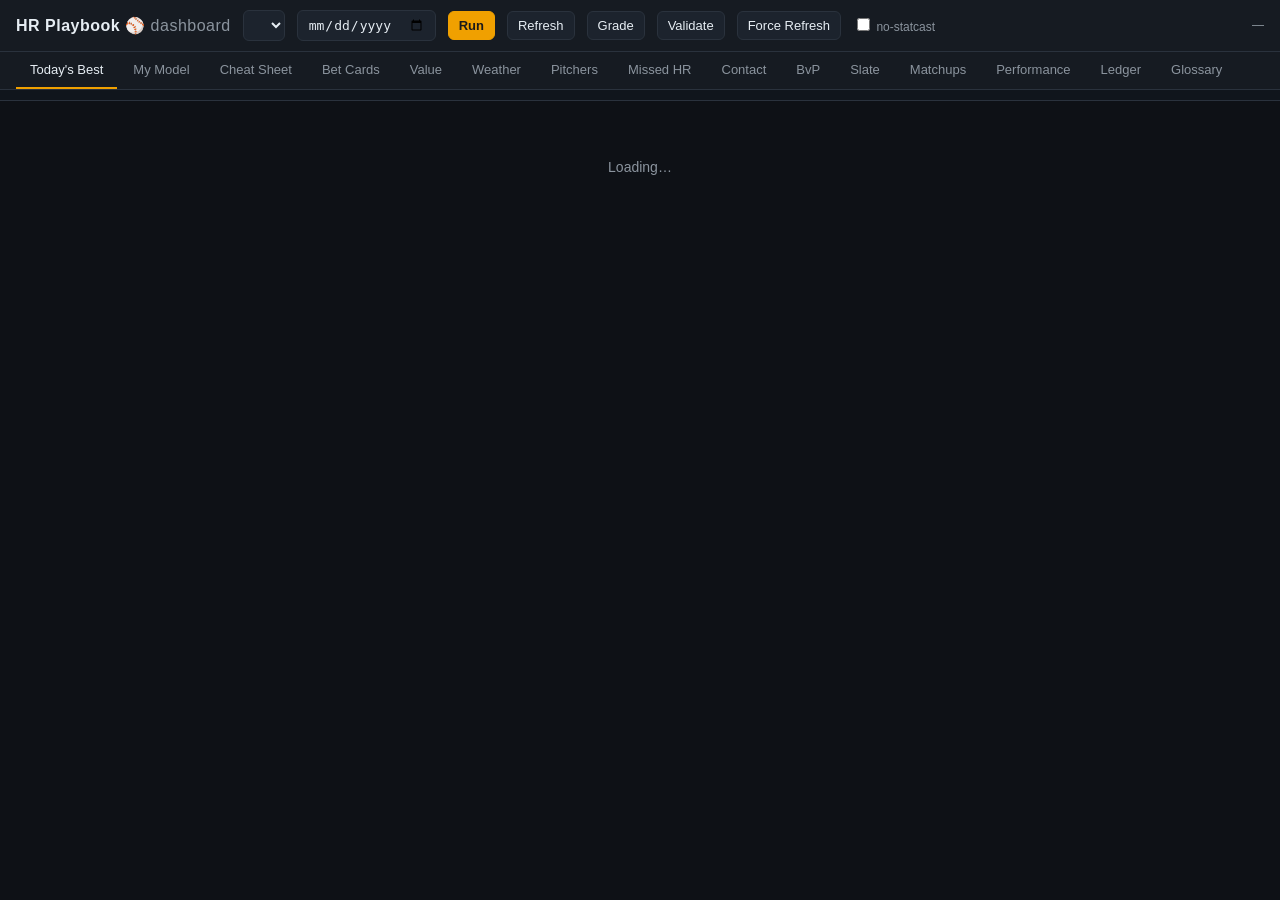
==== hrplaybook/web/static/index.html @ 48998bfc "Performance: Yesterday / Previous-Graded-Slate review + single-date & L3-L30 windows - performance.p" ====
<!DOCTYPE html>
<html lang="en">
<head>
<meta charset="utf-8"/>
<meta name="viewport" content="width=device-width, initial-scale=1"/>
<title>HR Playbook ⚾</title>
<style>
  :root{
    --bg:#0e1116; --panel:#161b22; --panel2:#1c232d; --line:#2a323d;
    --text:#e6edf3; --muted:#8b949e; --accent:#f0a000; --green:#2ea043;
    --red:#da3633; --blue:#388bfd; --t1:#2ea043; --t2:#d29922; --t3:#6e7681;
  }
  *{box-sizing:border-box}
  body{margin:0;background:var(--bg);color:var(--text);
       font:14px/1.45 -apple-system,BlinkMacSystemFont,"Segoe UI",Roboto,Helvetica,Arial,sans-serif}
  header{position:sticky;top:0;z-index:10;background:var(--panel);border-bottom:1px solid var(--line);
         padding:10px 16px;display:flex;gap:12px;align-items:center;flex-wrap:wrap}
  header h1{font-size:16px;margin:0;letter-spacing:.5px}
  header h1 .dim{color:var(--muted);font-weight:400}
  select,input,button{background:var(--panel2);color:var(--text);border:1px solid var(--line);
         border-radius:6px;padding:6px 10px;font-size:13px}
  button{cursor:pointer}
  button:hover{border-color:var(--accent)}
  button.primary{background:var(--accent);color:#1a1a1a;border-color:var(--accent);font-weight:600}
  button:disabled{opacity:.5;cursor:not-allowed}
  .spacer{flex:1}
  #status{font-size:12px;color:var(--muted);min-width:180px;text-align:right}
  .dot{display:inline-block;width:8px;height:8px;border-radius:50%;margin-right:5px;vertical-align:middle}
  .dot.run{background:var(--accent);animation:pulse 1s infinite}
  .dot.ok{background:var(--green)} .dot.err{background:var(--red)}
  @keyframes pulse{0%,100%{opacity:1}50%{opacity:.3}}
  nav{display:flex;gap:2px;padding:0 16px;background:var(--panel);border-bottom:1px solid var(--line)}
  nav button{border:none;border-bottom:2px solid transparent;border-radius:0;background:none;
       color:var(--muted);padding:10px 14px}
  nav button.active{color:var(--text);border-bottom-color:var(--accent)}
  main{padding:16px;max-width:1400px;margin:0 auto}
  .banner{display:flex;gap:10px;flex-wrap:wrap;margin-bottom:14px}
  .stat{background:var(--panel);border:1px solid var(--line);border-radius:8px;padding:10px 16px;min-width:90px}
  .stat .n{font-size:22px;font-weight:700}
  .stat .l{font-size:11px;color:var(--muted);text-transform:uppercase;letter-spacing:.5px}
  .note{background:var(--panel2);border-left:3px solid var(--accent);padding:8px 12px;border-radius:4px;
        margin-bottom:14px;color:var(--muted)}
  table{width:100%;border-collapse:collapse;font-size:13px}
  th,td{text-align:left;padding:7px 9px;border-bottom:1px solid var(--line);white-space:nowrap}
  th{color:var(--muted);font-weight:600;font-size:11px;text-transform:uppercase;cursor:pointer;user-select:none;
     position:sticky;top:0;background:var(--panel)}
  tbody tr:hover{background:var(--panel2)}
  .panel{background:var(--panel);border:1px solid var(--line);border-radius:8px;overflow:auto;margin-bottom:16px}
  .badge{display:inline-block;padding:1px 7px;border-radius:10px;font-size:11px;font-weight:600}
  .b-elite{background:#143; color:#7ee787} .b-good{background:#341;color:#e3b341}
  .b-neutral{background:#222b36;color:#8b949e} .b-deadair{background:#3a1d1d;color:#f85149}
  .tag{display:inline-block;background:#222b36;color:#9da7b3;border:1px solid var(--line);
       border-radius:4px;padding:0 5px;font-size:10px;margin-right:3px}
  .tag.hot{color:#f0a000;border-color:#5a4400}.tag.miss{color:#7ee787;border-color:#1d4d2b}
  .tag.plat{color:#79c0ff;border-color:#1f4a7a}.tag.late{color:#d2a8ff;border-color:#43326b}
  .v-pos{color:var(--green);font-weight:600}.v-neg{color:var(--red)}.v-fair{color:var(--muted)}
  .card{border:1px solid var(--line);border-radius:8px;padding:10px 12px;margin-bottom:8px;background:var(--panel)}
  .card .hd{display:flex;justify-content:space-between;align-items:baseline}
  .card .nm{font-weight:700;font-size:15px}.card .sp{color:var(--muted);font-size:12px}
  .card .ln{margin-top:4px;color:#adbac7;font-size:12px}
  .card .bets b{color:var(--accent)}
  .tierhd{font-size:13px;font-weight:700;margin:18px 0 8px;letter-spacing:.5px}
  .tierhd.t1{color:var(--t1)}.tierhd.t2{color:var(--t2)}.tierhd.t3{color:var(--t3)}
  .filters{display:flex;gap:8px;margin-bottom:10px;flex-wrap:wrap}
  .empty{color:var(--muted);padding:40px;text-align:center}
  .mono{font-variant-numeric:tabular-nums}
  .ev-pos{color:#7ee787}.ev-neg{color:#f85149}
  h3{margin:18px 0 8px;font-size:13px;color:var(--muted);text-transform:uppercase;letter-spacing:.5px}
  #slateBar{padding:5px 16px;background:#10151c;border-bottom:1px solid var(--line);font-size:12px;color:var(--muted)}
  #slateBar b{color:var(--text)}
  #slateBar .warn{color:#f0a064}
  /* propfinder-style cheatsheet */
  .chips{display:flex;gap:6px;margin-bottom:12px;flex-wrap:wrap}
  .chip{background:var(--panel2);border:1px solid var(--line);border-radius:20px;padding:5px 14px;
        font-size:12px;font-weight:600;cursor:pointer;color:var(--muted)}
  .chip.active{background:var(--accent);color:#1a1a1a;border-color:var(--accent)}
  table.cs td,table.cs th{padding:6px 10px}
  .cs .pl{display:flex;align-items:center;gap:9px;min-width:190px}
  .cs .pl img{width:34px;height:34px;border-radius:50%;background:var(--panel2);object-fit:cover;
       border:1px solid var(--line)}
  .cs .pl .nm{font-weight:700;font-size:13px;line-height:1.1}
  .cs .pl .tm{font-size:11px;color:var(--muted)}
  .cs .mu{font-size:12px;color:#adbac7}.cs .mu .h{color:var(--muted)}
  .prop{display:inline-block;background:#222b36;border:1px solid var(--line);border-radius:5px;
        padding:2px 8px;font-size:12px;font-weight:600;white-space:nowrap}
  .prop.HR{color:#f0a000;border-color:#5a4400}.prop.TB{color:#79c0ff;border-color:#1f4a7a}
  .prop.HRR{color:#d2a8ff;border-color:#43326b}.prop.Hits{color:#7ee787;border-color:#1d4d2b}
  .heat{text-align:center;font-weight:700;font-variant-numeric:tabular-nums;border-radius:4px;color:#0c0f14}
  .heat.dim{color:var(--muted);background:transparent!important;font-weight:400}
  .rk{color:var(--muted);font-variant-numeric:tabular-nums;text-align:right;width:26px}
  /* freshness chips */
  .fresh{display:flex;gap:8px;flex-wrap:wrap;margin-bottom:12px}
  .fchip{display:flex;align-items:center;gap:6px;background:var(--panel);border:1px solid var(--line);
         border-radius:7px;padding:5px 10px;font-size:12px}
  .fchip .fdot{width:8px;height:8px;border-radius:50%}
  .fdot.green{background:#2ea043}.fdot.yellow{background:#d29922}.fdot.red{background:#da3633}.fdot.gray{background:#6e7681}
  .fchip .fl{color:var(--muted)}.fchip .fv{font-weight:600}
  /* tooltips */
  #tip{position:fixed;z-index:999;max-width:300px;background:#0b0e13;border:1px solid var(--accent);
       border-radius:7px;padding:9px 11px;font-size:12px;color:var(--text);pointer-events:none;
       box-shadow:0 6px 20px rgba(0,0,0,.5);display:none;line-height:1.4}
  #tip .tt{font-weight:700;color:var(--accent);margin-bottom:3px}
  #tip .tw{color:#adbac7}#tip .tg{color:#7ee787;font-size:11px}#tip .tb{color:#f0a064;font-size:11px}
  [data-tip]{cursor:help;border-bottom:1px dotted var(--muted)}
  th[data-tip]{border-bottom:1px dotted var(--line)}
  /* validate + glossary */
  .vpanel{background:var(--panel);border:1px solid var(--line);border-radius:8px;padding:6px 14px;margin-bottom:14px}
  .vrow{display:flex;align-items:center;gap:10px;padding:6px 0;border-bottom:1px solid var(--line);font-size:13px}
  .vrow:last-child{border-bottom:none}
  .vbadge{font-weight:700;font-size:11px;padding:2px 8px;border-radius:5px;min-width:64px;text-align:center}
  .vPASS{background:#143;color:#7ee787}.vWARNING{background:#3a2d10;color:#e3b341}.vFAIL{background:#3a1d1d;color:#f85149}
  .gloss h3{margin:20px 0 6px}
  .gloss table{width:100%}.gloss td{vertical-align:top}
  .gloss .ab{font-weight:700;color:var(--accent);white-space:nowrap}
  .gloss .gd{color:#7ee787;font-size:12px}.gloss .bd{color:#f0a064;font-size:12px}
  /* Today's Best 5 + My Model (Phase 12/13/18) */
  .read{background:linear-gradient(180deg,#171f29,#141a22);border:1px solid var(--line);
        border-left:3px solid var(--accent);border-radius:10px;padding:14px 18px;margin-bottom:16px}
  .read .rg{font-size:13px;color:#cdd9e5;line-height:1.6}
  .read b{color:var(--text)}
  .best-grid{display:grid;grid-template-columns:repeat(auto-fit,minmax(240px,1fr));gap:12px;margin-bottom:20px}
  .bcard{background:var(--panel);border:1px solid var(--line);border-radius:10px;padding:14px;position:relative;overflow:hidden}
  .bcard .lbl{font-size:11px;letter-spacing:.6px;text-transform:uppercase;color:var(--muted);margin-bottom:8px}
  .bcard .who{display:flex;align-items:center;gap:10px}
  .bcard .who img{width:42px;height:42px;border-radius:50%;border:1px solid var(--line);background:var(--panel2)}
  .bcard .nm{font-weight:700;font-size:16px}.bcard .sub{font-size:12px;color:var(--muted)}
  .bcard .big{position:absolute;top:10px;right:14px;text-align:right}
  .bcard .big .sc{font-size:30px;font-weight:800;line-height:1}
  .bcard .big .gr{font-size:12px;font-weight:700}
  .stars{color:var(--accent);font-size:13px;letter-spacing:1px}
  .why{margin-top:10px;font-size:12px}
  .why li{margin:2px 0;color:#adbac7;list-style:none}
  .why li::before{content:"✓ ";color:#7ee787}
  .flags li{margin:2px 0;color:#e0a0a0;list-style:none;font-size:11px}
  .flags li::before{content:"⚠ ";color:#f0a064}
  .gpill{display:inline-block;padding:1px 7px;border-radius:5px;font-weight:700;font-size:11px}
  .g-Ap{background:#0f5132;color:#7ee787}.g-A{background:#14532d;color:#86efac}
  .g-B{background:#3a2d10;color:#e3b341}.g-C{background:#42260f;color:#f0a064}.g-D{background:#3a1d1d;color:#f08a8a}
  .mscore{display:inline-flex;flex-direction:column;align-items:center;min-width:46px;padding:3px 0;
          border-radius:6px;border:1px solid var(--line)}
  .mscore .mv{font-weight:800;font-size:15px}.mscore .mk{font-size:9px;color:var(--muted);text-transform:uppercase}
  .bdbars div{display:flex;align-items:center;gap:8px;margin:3px 0;font-size:12px}
  .bdbars .bn{width:120px;color:var(--muted)}.bdbars .bb{height:8px;background:var(--accent);border-radius:3px}
  .bdbars .bp{width:30px;text-align:right;font-variant-numeric:tabular-nums}
  /* multi-season cleanup (Batch 9): trend badges + compact cards */
  .tb-imp{background:#0f5132;color:#7ee787}.tb-dec{background:#42260f;color:#f0a064}
  .tb-same{background:#222b36;color:#8b949e}.tb-small{background:#3a2d10;color:#e3b341}
  .tb-mix{background:#2b2350;color:#b69cff}
  .mscards{display:flex;gap:10px;flex-wrap:wrap;margin-top:10px}
  .mscard{background:var(--panel2);border:1px solid var(--line);border-radius:8px;padding:8px 12px;min-width:160px}
  .mscard .t{font-size:10px;text-transform:uppercase;letter-spacing:.5px;color:var(--muted);margin-bottom:5px}
  .mscard .v{font-size:12px;color:#adbac7;line-height:1.7}
  .mscard .miss{color:var(--muted);font-style:italic}
</style>
</head>
<body>
<header>
  <h1>HR Playbook <span class="dim">⚾ dashboard</span></h1>
  <select id="dateSel" title="slate date"></select>
  <input id="dateInput" type="date" title="run a new date"/>
  <button id="btnRun" class="primary">Run</button>
  <button id="btnRefresh">Refresh</button>
  <button id="btnGrade">Grade</button>
  <button id="btnValidate" title="Check pitchers, lineups, weather, statcast, odds, game status">Validate</button>
  <button id="btnForce" title="Bypass cache and re-pull everything">Force Refresh</button>
  <label style="font-size:12px;color:var(--muted)"><input type="checkbox" id="noStat"/> no-statcast</label>
  <div class="spacer"></div>
  <div id="status">—</div>
</header>
<nav id="tabs">
  <button data-tab="home" class="active">Today's Best</button>
  <button data-tab="model">My Model</button>
  <button data-tab="sheet">Cheat Sheet</button>
  <button data-tab="cards">Bet Cards</button>
  <button data-tab="value">Value</button>
  <button data-tab="weather">Weather</button>
  <button data-tab="pitchers">Pitchers</button>
  <button data-tab="missed">Missed HR</button>
  <button data-tab="contact">Contact</button>
  <button data-tab="bvp">BvP</button>
  <button data-tab="slate">Slate</button>
  <button data-tab="matchups">Matchups</button>
  <button data-tab="performance">Performance</button>
  <button data-tab="ledger">Ledger</button>
  <button data-tab="glossary">Glossary</button>
</nav>
<div id="slateBar"></div>
<main id="view"><div class="empty">Loading…</div></main>
<div id="tip"></div>

<script>
const $ = s => document.querySelector(s);
let STATE = {date:null, slate:null, tab:"home", sort:{key:"play_score",dir:-1}, filter:""};

const fmtPct = v => v==null||v===""?"—":(v*100).toFixed(0)+"%";
const num = v => v==null||v===""?"—":(+v).toFixed(typeof v==="number"&&v<10?1:0);
const envBadge = t => `<span class="badge b-${(t||'').replace('-','')}">${t||'?'}</span>`;
function tagHtml(tags){
  if(!tags) return "";
  return String(tags).split("|").filter(Boolean).map(t=>{
    let c = t.includes("HOT")?"hot": t.includes("MISSED")?"miss":
            t.includes("PLATOON")?"plat": t.includes("LATE")?"late":"";
    return `<span class="tag ${c}">${t}</span>`;
  }).join("");
}
function valueCls(v){return v==="+EV"?"v-pos":v==="-EV"?"v-neg":"v-fair";}

async function api(path, opts){const r=await fetch(path,opts); if(!r.ok) throw new Error(await r.text()); return r.json();}

async function loadDates(){
  const d = await api("/api/dates");
  STATE.today = d.today;
  const sel = $("#dateSel"); sel.innerHTML="";
  const dates = (d.dates && d.dates.length) ? d.dates.slice() : [d.today];
  if(!STATE.date) STATE.date = dates[0] || d.today;       // first load default
  if(!dates.includes(STATE.date)) dates.unshift(STATE.date);
  dates.forEach(x=>{
    const o=document.createElement("option"); o.value=x; o.textContent=x; sel.appendChild(o);
  });
  syncDateControls();
}

// --- single source of truth for the selected date ---
function syncDateControls(){
  const sel=$("#dateSel");
  if(![...sel.options].some(o=>o.value===STATE.date)){
    const o=document.createElement("option"); o.value=STATE.date; o.textContent=STATE.date; sel.appendChild(o);
  }
  if(sel.value!==STATE.date) sel.value=STATE.date;
  if($("#dateInput").value!==STATE.date) $("#dateInput").value=STATE.date;
  updateSlateBar();
}
function updateSlateBar(){
  const el=$("#slateBar"); if(!el) return;
  let html=`Viewing slate: <b>${STATE.date||"—"}</b>`;
  if(STATE.today && STATE.date && STATE.date!==STATE.today)
    html+=` <span class="sp">(today is ${STATE.today})</span>`;
  if(STATE.slate && STATE.slate.exists===false)
    html+=` <span class="warn">⚠ no slate built for this date</span>`;
  else if(STATE.slate && STATE.slate.date && STATE.slate.date!==STATE.date)
    html+=` <span class="warn">⚠ showing data from ${STATE.slate.date}</span>`;
  if(STATE.lastGraded) html+=` · Last graded: <b>${STATE.lastGraded}</b>`;
  el.innerHTML=html;
}
function setDate(d){ if(!d) return; STATE.date=d; STATE.slate=null; syncDateControls(); loadSlate(); }

async function loadSlate(){
  if(!STATE.date) return;
  try{ STATE.slate = await api("/api/slate/"+STATE.date); }
  catch(e){ STATE.slate={exists:false,games:[],matchups:[]}; }
  STATE.slate.date = STATE.slate.date || STATE.date;
  syncDateControls();
  render();
}

function render(){
  const v=$("#view"), s=STATE.slate;
  if(STATE.tab==="ledger"){ return renderLedger(); }
  if(STATE.tab==="glossary"){ return renderGlossary(); }
  if(STATE.tab==="home"){ return renderHome(); }
  if(STATE.tab==="model"){ return renderModel(); }
  if(STATE.tab==="value"){ return renderValue(); }
  if(STATE.tab==="performance"){ return renderPerformance(); }
  if(STATE.tab==="weather"){ return renderWeather(); }
  if(STATE.tab==="pitchers"){ return renderPitchers(); }
  if(STATE.tab==="missed"){ return renderMissed(); }
  if(STATE.tab==="contact"){ return renderContact(); }
  if(STATE.tab==="bvp"){ return renderBvP(); }
  if(!s || !s.exists){
    v.innerHTML=`<div class="empty">No data for <b>${STATE.date}</b>.<br/>Click <b>Run</b> to build this slate.</div>`;
    return;
  }
  if(STATE.tab==="slate") renderSlate();
  else if(STATE.tab==="sheet") renderSheet();
  else if(STATE.tab==="cards") renderCards();
  else if(STATE.tab==="matchups") renderMatchups();
}

function renderSlate(){
  const s=STATE.slate, sm=s.summary;
  const banner=`<div class="banner">
    <div class="stat"><div class="n">${sm.games}</div><div class="l">games</div></div>
    <div class="stat"><div class="n">${sm.elite}</div><div class="l">elite env</div></div>
    <div class="stat"><div class="n">${sm.good}</div><div class="l">good env</div></div>
    <div class="stat"><div class="n">${sm.dead_air.length}</div><div class="l">dead-air</div></div>
    <div class="stat"><div class="n">${sm.tier1}</div><div class="l">tier-1 HR</div></div>
    <div class="stat"><div class="n">${sm.matchups}</div><div class="l">matchups</div></div>
  </div>`;
  const dead = sm.dead_air.length? `<div class="note">Dead-air (HRs suppressed, TB live): <b>${sm.dead_air.join(", ")}</b></div>`:"";
  const fresh = freshnessHtml(STATE.slate.meta);
  const rows = s.games.map(g=>`<tr>
    <td><b>${g.matchup}</b></td><td>${g.venue||""}</td>
    <td>${envBadge(g.env_tier)} <span class="mono">${g.env_score}</span></td>
    <td class="mono">${g.temp_f??"—"}°</td>
    <td>${g.wind_mph??"—"} mph ${g.wind_out||""}</td>
    <td>${g.away_sp||"TBD"} <span class="sp">→ ${g.home_sp||"TBD"}</span></td>
  </tr>`).join("");
  $("#view").innerHTML = fresh+banner+dead+`<div class="panel"><table>
    <thead><tr><th>Game</th><th>Venue</th><th>Env</th><th>Temp</th><th>Wind</th><th>Pitchers (away→home)</th></tr></thead>
    <tbody>${rows}</tbody></table></div>`;
}

function playerLine(m){
  return `<div class="card">
    <div class="hd"><span class="nm">${m.batter} <span class="sp">(${m.team} #${m.order??"?"})</span></span>
      <span class="sp">vs ${m.opp_sp||m.opp_team} · ${envBadge(m.env_tier)} · play ${num(m.play_score)}</span></div>
    <div class="ln">B% vs PM <b>${m.barrel_vs_pm??"—"}</b> · vs-hand ${m.barrel_vs_hand??"—"} · platoon ${m.platoon||"?"}
      · HR ${fmtPct(m.model_hr_prob)} / TB ${fmtPct(m.model_tb_prob)}
      · EV logs ${(m.ev_logs||"").split("|").join(", ")||"—"} · L30 ${m.l30_avg??"—"}</div>
    <div class="ln">${tagHtml(m.tags)}</div>
    <div class="ln bets">🎯 ${(m.bets||"").split("|").filter(Boolean).map(b=>`<b>${b.replace(':',' ')}</b>`).join(" · ")||"—"}</div>
  </div>`;
}

// --- propfinder-style cheatsheet ---
const MARKETS=["All","HR","TB","HRR","Hits"];
function headshot(id){
  return `https://img.mlbstatic.com/mlb-photos/image/upload/d_people:generic:headshot:67:current/w_72,q_auto:best/v1/people/${id}/headshot/67/current`;
}
function heat(v,lo,hi){
  if(v==null||v===""||isNaN(v))return null;
  const t=Math.max(0,Math.min(1,(v-lo)/(hi-lo)));
  return `hsl(${Math.round(t*125)},62%,${38+ (1-Math.abs(t-.5))*6|0}%)`;
}
function heatCell(v,lo,hi,fmt){
  if(v==null||v===""||isNaN(v))return `<td class="heat dim">—</td>`;
  const bg=heat(+v,lo,hi); return `<td class="heat" style="background:${bg}">${fmt(+v)}</td>`;
}
const PROJ_BOUNDS={HR:[.05,.30],TB:[.35,.72]};
function projOf(m,bet){return bet==="HR"?m.model_hr_prob:bet==="TB"?m.model_tb_prob:null;}

function renderSheet(){
  const mk=STATE.sheetMarket||"All";
  let rows=[];
  for(const m of STATE.slate.matchups){
    for(const bstr of (m.bets||"").split("|").filter(Boolean)){
      const [bet,line]=bstr.split(":");
      if(mk!=="All" && bet!==mk) continue;
      rows.push({m,bet,line,proj:projOf(m,bet)});
    }
  }
  const {key,dir}=STATE.sheetSort||(STATE.sheetSort={key:"proj",dir:-1});
  const val=(r)=>({proj:r.proj, pm:r.m.barrel_vs_pm, hand:r.m.barrel_vs_hand,
                   l30:r.m.l30_avg, play:r.m.play_score}[key]);
  rows.sort((a,b)=>{const x=val(a),y=val(b); if(x==null)return 1; if(y==null)return -1;
                    return (x>y?1:x<y?-1:0)*dir;});
  const chips=MARKETS.map(x=>`<div class="chip ${x===mk?'active':''}" data-mk="${x}">${x}</div>`).join("");
  const arrow=k=>STATE.sheetSort.key===k?(dir<0?" ▼":" ▲"):"";
  const SH=[["proj","Proj"],["pm","B% vs PM"],["hand","vs Hand"],["l30","L30"],["play","Play"]];
  const head=`<tr><th class="rk">#</th><th>Player</th><th>Matchup</th><th>Spot</th><th>Prop</th>`
    + SH.map(([k,l])=>`<th data-sk="${k}" style="text-align:center">${l}${arrow(k)}</th>`).join("")
    + `<th>Plt</th><th>Env</th><th>T</th></tr>`;
  const body=rows.map((r,i)=>{
    const m=r.m, b=m.batter_id;
    const pb=PROJ_BOUNDS[r.bet]||[.1,.6];
    const plt={fav:'<span style="color:#7ee787">✓</span>',unfav:'<span style="color:#f85149">✗</span>'}[m.platoon]||'·';
    return `<tr>
      <td class="rk">${i+1}</td>
      <td><div class="pl"><img loading="lazy" src="${headshot(b)}" onerror="this.style.visibility='hidden'"/>
        <div><div class="nm">${m.batter}</div><div class="tm">${m.team}</div></div></div></td>
      <td><div class="mu"><span class="h">@</span>${m.opp_team} · ${m.opp_sp||"TBD"}
        <span class="h">(${m.opp_sp_throws||"?"})</span></div></td>
      <td class="mono">${m.order??"—"}</td>
      <td><span class="prop ${r.bet}">${r.line}</span></td>
      ${heatCell(r.proj,pb[0],pb[1],v=>(v*100).toFixed(0)+"%")}
      ${heatCell(m.barrel_vs_pm,5,20,v=>v.toFixed(1))}
      ${heatCell(m.barrel_vs_hand,5,20,v=>v.toFixed(1))}
      ${heatCell(m.l30_avg,.2,.35,v=>v.toFixed(3).replace(/^0/,''))}
      <td class="mono" style="text-align:center">${m.play_score??"—"}</td>
      <td style="text-align:center">${plt}</td>
      <td>${envBadge(m.env_tier)}</td>
      <td class="mono" style="text-align:center">${m.tier??""}</td>
    </tr>`;}).join("");
  $("#view").innerHTML=`<div class="chips">${chips}</div>
    <div class="sp" style="color:var(--muted);margin-bottom:8px">${rows.length} props${mk!=="All"?" · "+mk:""}</div>
    <div class="panel"><table class="cs"><thead>${head}</thead><tbody>${body||'<tr><td colspan="12" class="empty">no props</td></tr>'}</tbody></table></div>`;
  document.querySelectorAll(".chip").forEach(c=>c.onclick=()=>{STATE.sheetMarket=c.dataset.mk; renderSheet();});
  document.querySelectorAll("th[data-sk]").forEach(th=>th.onclick=()=>{
    const k=th.dataset.sk; STATE.sheetSort=STATE.sheetSort.key===k?{key:k,dir:-STATE.sheetSort.dir}:{key:k,dir:-1};
    renderSheet();});
}

function renderCards(){
  const bets=["HR","TB","HRR","Hits"];
  const ms=STATE.slate.matchups;
  let html="";
  for(const bet of bets){
    const rows=ms.filter(m=>(m.bets||"").split("|").some(b=>b.startsWith(bet+":")))
      .sort((a,b)=>(b.play_score||0)-(a.play_score||0));
    html+=`<h3>${bet} (${rows.length})</h3>`;
    if(!rows.length){ html+=`<div class="sp" style="color:var(--muted)">no plays</div>`; continue; }
    html+=`<div class="panel"><table><thead><tr>
      <th>Player</th><th>Tm</th><th>Plt</th><th>vs SP</th><th>Env</th><th>B%PM</th><th>Model</th>
      <th>Line</th><th>Value</th><th>Tags</th></tr></thead><tbody>`;
    html+=rows.map(m=>{
      const line=(m.bets||"").split("|").find(b=>b.startsWith(bet+":"))?.split(":")[1]||"";
      const model = bet==="HR"?fmtPct(m.model_hr_prob): bet==="TB"?fmtPct(m.model_tb_prob):"—";
      const plt={fav:"✓",unfav:"✗"}[m.platoon]||"·";
      return `<tr><td><b>${m.batter}</b></td><td>${m.team}</td><td>${plt}</td>
        <td>${m.opp_sp||m.opp_team}</td><td>${envBadge(m.env_tier)}</td>
        <td class="mono">${m.barrel_vs_pm??"—"}</td><td class="mono">${model}</td>
        <td>${line}</td><td class="${valueCls(m.value)}">${m.value}</td><td>${tagHtml(m.tags)}</td></tr>`;
    }).join("");
    html+=`</tbody></table></div>`;
  }
  $("#view").innerHTML=html;
}

const COLS=[
  ["batter","Player"],["team","Tm"],["opp_team","Opp"],["opp_sp","SP"],["platoon","Plt"],
  ["env_tier","Env"],["pitcher_score","SP△"],["barrel_vs_pm","B%PM"],["barrel_vs_hand","B%H"],
  ["model_hr_prob","HR%"],["model_tb_prob","TB%"],["play_score","Play"],["tier","T"],
  ["bets","Bets"],["value","Val"],["tags","Tags"]
];
function renderMatchups(){
  let ms=[...STATE.slate.matchups];
  const f=STATE.filter.toLowerCase();
  if(f) ms=ms.filter(m=>JSON.stringify(m).toLowerCase().includes(f));
  const {key,dir}=STATE.sort;
  ms.sort((a,b)=>{const x=a[key],y=b[key];
    if(x==null)return 1; if(y==null)return -1;
    return (x>y?1:x<y?-1:0)*dir;});
  const head=COLS.map(([k,l])=>`<th data-k="${k}">${l}${STATE.sort.key===k?(dir<0?" ▼":" ▲"):""}</th>`).join("");
  const body=ms.map(m=>"<tr>"+COLS.map(([k])=>{
    let v=m[k];
    if(k==="env_tier")return `<td>${envBadge(v)}</td>`;
    if(k==="value")return `<td class="${valueCls(v)}">${v||"—"}</td>`;
    if(k==="tags")return `<td>${tagHtml(v)}</td>`;
    if(k==="model_hr_prob"||k==="model_tb_prob")return `<td class="mono">${fmtPct(v)}</td>`;
    if(k==="bets")return `<td>${(v||"").split("|").join(" ")||"—"}</td>`;
    if(["pitcher_score","barrel_vs_pm","barrel_vs_hand","play_score","tier"].includes(k))
      return `<td class="mono">${v??"—"}</td>`;
    return `<td>${v??"—"}</td>`;
  }).join("")+"</tr>").join("");
  $("#view").innerHTML=`<div class="filters">
      <input id="mFilter" placeholder="filter… (name, team, tag)" value="${STATE.filter}" style="width:260px"/>
      <span class="sp" style="color:var(--muted);align-self:center">${ms.length} rows</span></div>
    <div class="panel"><table><thead><tr>${head}</tr></thead><tbody>${body}</tbody></table></div>`;
  $("#mFilter").oninput=e=>{STATE.filter=e.target.value; const p=e.target.selectionStart; renderMatchups();
     const el=$("#mFilter"); el.focus(); el.setSelectionRange(p,p);};
  document.querySelectorAll("th[data-k]").forEach(th=>th.onclick=()=>{
    const k=th.dataset.k; STATE.sort = STATE.sort.key===k?{key:k,dir:-STATE.sort.dir}:{key:k,dir:-1};
    renderMatchups();});
}

async function renderLedger(){
  let l; try{ l=await api("/api/ledger"); }catch(e){ l={summary:{},rows:[],count:0}; }
  const bets=["HR","TB","HRR","Hits"];
  let cards=`<div class="banner">`;
  for(const bet of bets){
    const s=l.summary[bet];
    if(!s){ continue; }
    const roi=s.roi==null?"—":(s.roi*100>=0?"+":"")+(s.roi*100).toFixed(0)+"%";
    const hit=s.hit_rate==null?"—":(s.hit_rate*100).toFixed(0)+"%";
    cards+=`<div class="stat"><div class="l">${bet}</div><div class="n">${hit}</div>
      <div class="l">${s.w}-${s.l} · ROI ${roi}</div></div>`;
  }
  cards+=`</div>`;
  if(!l.count){ $("#view").innerHTML=`<div class="empty">No graded results yet.<br/>Run a past date then click <b>Grade</b>.</div>`; return; }
  const rows=[...l.rows].reverse().map(r=>{
    const won = r.won===true || r.won==="True";
    return `<tr>
    <td>${r.date}</td><td><b>${r.batter}</b></td><td>${r.team}</td><td>${r.bet}</td><td>${r.line}</td>
    <td class="mono">${r.got??"—"}/${r.need}</td>
    <td class="${won?'v-pos':'v-neg'}">${won?'WIN':'loss'}</td>
    <td class="mono">${r.profit??""}</td></tr>`;}).join("");
  $("#view").innerHTML=cards+`<div class="panel"><table><thead><tr>
    <th>Date</th><th>Player</th><th>Tm</th><th>Bet</th><th>Line</th><th>Got/Need</th><th>Result</th><th>P/L</th>
    </tr></thead><tbody>${rows}</tbody></table></div>`;
}

// --- Today's Best + My Model (Phase 12/13/18) ---
function gradeCls(g){return {"A+":"g-Ap","A":"g-A","B":"g-B","C":"g-C","D":"g-D"}[g]||"g-C";}
function starsHtml(n){return '<span class="stars">'+"★".repeat(n)+"☆".repeat(5-n)+'</span>';}
function mdBold(s){return (s||"").replace(/\*\*(.+?)\*\*/g,"<b>$1</b>");}
function whyList(rs){return rs&&rs.length?`<ul class="why">${rs.map(r=>`<li>${r}</li>`).join("")}</ul>`:"";}
function flagList(fs){return fs&&fs.length?`<ul class="flags">${fs.map(f=>`<li>${f}</li>`).join("")}</ul>`:"";}
function bdBars(bd){const mx=Math.max(8,...bd.map(b=>b.pts));
  return `<div class="bdbars">${bd.map(b=>`<div><span class="bn">${b.label}</span>
    <span class="bb" style="width:${Math.round(b.pts/mx*120)}px"></span><span class="bp">+${b.pts}</span></div>`).join("")}</div>`;}

function featCard(label, it){
  if(!it) return `<div class="bcard"><div class="lbl">${label}</div><div class="sub" style="margin-top:14px">No qualifying play</div></div>`;
  const isP = it.batter===undefined;
  const name = isP? it.name : it.batter;
  const img = isP? "" : `<img src="${headshot(it.batter_id)}" onerror="this.style.visibility='hidden'"/>`;
  const sub = isP? (it.game||"") : `${it.team} vs ${it.opp_sp||it.opp_team}`+(it.line?` · <b>${it.line}</b>`:"");
  return `<div class="bcard">
    <div class="lbl">${label}</div>
    <div class="big"><div class="sc ${gradeCls(it.grade)}" style="background:none;padding:0">${it.score}</div>
      <div class="gr"><span class="gpill ${gradeCls(it.grade)}">${it.grade}</span></div></div>
    <div class="who">${img}<div><div class="nm">${name}</div><div class="sub">${sub}</div>
      <div>${starsHtml(it.stars)}</div></div></div>
    ${whyList(it.reasons)}${flagList(it.red_flags)}</div>`;
}

async function renderHome(){
  if($("#dateSel").value)STATE.date=$("#dateSel").value;
  $("#view").innerHTML=`<div class="empty">Loading…</div>`;
  let h; try{ h=await api("/api/home/"+STATE.date); }catch(e){ h={exists:false}; }
  if(!h.exists){ $("#view").innerHTML=`<div class="empty">No data for <b>${STATE.date}</b>.<br/>Click <b>Run</b> to build this slate.</div>`; return; }
  const r=h.read, s=r.summary;
  const summaryStats=`<div class="banner">
    <div class="stat"><div class="n">${r.grade}</div><div class="l">slate grade</div></div>
    <div class="stat"><div class="n">${s.elite_env+s.good_env}</div><div class="l">good+ env</div></div>
    <div class="stat"><div class="n">${s.attackable_pitchers}</div><div class="l">attackable SP</div></div>
    <div class="stat"><div class="n">${s.dead_air}</div><div class="l">dead-air</div></div>
    <div class="stat"><div class="n">${(r.lean||'').toUpperCase()}</div><div class="l">lean today</div></div>
  </div>`;
  const read=`<div class="read"><div class="lbl" style="font-size:11px;letter-spacing:.6px;text-transform:uppercase;color:var(--muted);margin-bottom:6px">Slate Read</div>
    <div class="rg">${mdBold(r.text)}</div></div>`;
  const labels={HR:"Best HR Play",TB:"Best 2+ TB Play",HRR:"Best HRR Play",Hits:"Best Hit Play"};
  const cards=["HR","TB","HRR","Hits"].map(mk=>featCard(labels[mk],h.best5[mk])).join("")
    + featCard("Pitcher to Attack", h.best5.pitcher);
  let tops=`<h3>Top plays by market</h3>`;
  for(const mk of ["HR","TB","HRR","Hits"]){
    const rows=h.top[mk]||[];
    tops+=`<h3 style="color:var(--accent)">${mk} — Top ${rows.length}</h3>`;
    if(!rows.length){ tops+=`<div class="sp" style="color:var(--muted)">none</div>`; continue; }
    tops+=`<div class="panel"><table><thead><tr><th>#</th><th>Player</th><th>Tm</th><th>vs SP</th>
      <th>Line</th><th>Score</th><th>Why</th></tr></thead><tbody>`+
      rows.map((it,i)=>`<tr><td class="rk">${i+1}</td>
        <td><b>${it.batter}</b></td><td>${it.team}</td><td>${it.opp_sp||it.opp_team}</td>
        <td>${it.line||""}</td>
        <td><span class="gpill ${gradeCls(it.grade)}">${it.score} ${it.grade}</span></td>
        <td class="sp" style="color:#adbac7">${(it.reasons||[]).slice(0,2).join(" · ")}</td></tr>`).join("")
      +`</tbody></table></div>`;
  }
  const pa=h.pitchers||[];
  tops+=`<h3 style="color:var(--accent)">Pitchers to Attack — Top ${pa.length}</h3>`;
  tops+=pa.length?`<div class="panel"><table><thead><tr><th>#</th><th>Pitcher</th><th>Game</th>
    <th>Score</th><th>Why</th></tr></thead><tbody>`+
    pa.map((p,i)=>`<tr><td class="rk">${i+1}</td><td><b>${p.name}</b></td><td>${p.game}</td>
      <td><span class="gpill ${gradeCls(p.grade)}">${p.score} ${p.grade}</span></td>
      <td class="sp" style="color:#adbac7">${(p.reasons||[]).join(" · ")}</td></tr>`).join("")
    +`</tbody></table></div>`:`<div class="sp" style="color:var(--muted)">none</div>`;
  const gr=r.grades||{};
  const gradeRow=`<div class="banner">`+["HR","TB","HRR","Hits"].map(mk=>
    `<div class="stat"><div class="n"><span class="gpill ${gradeCls(gr[mk])}">${gr[mk]||'-'}</span></div><div class="l">${mk} slate</div></div>`).join("")+`</div>`;
  const w=h.widgets||{};
  const widgets=`<div class="best-grid">
    ${envWidget("Best HR Environment", w.best_hr_env, "hr")}
    ${envWidget("Best TB Environment", w.best_tb_env, "tb")}
    ${pWidget("Most Attackable Pitcher", w.top_pitcher)}
    ${mWidget("Best Missed HR", w.best_missed_hr)}
    ${cWidget("Best Contact Cluster", w.best_contact)}
    ${vWidget("Top Value Bet", (h.value||{}).best_overall, (h.value||{}).has_odds)}
    ${snapWidget(h.perf_snapshot)}</div>`;
  $("#view").innerHTML=read+gradeRow+summaryStats
    +`<h3>Quick widgets</h3>`+widgets
    +`<h3>Today's Best 5</h3><div class="best-grid">${cards}</div>`+tops;
}
function txtGrade(g){return {"Extreme":"g-Ap","High":"g-A","Moderate":"g-B","None":"g-D",
  "NUCLEAR":"g-Ap","HOT":"g-A","NORMAL":"g-B","COLD":"g-D"}[g]||"g-C";}
function envWidget(label,e,kind){
  if(!e) return `<div class="bcard"><div class="lbl">${label}</div><div class="sub" style="margin-top:14px">n/a</div></div>`;
  const sc=kind==="hr"?e.hr:e.tb;
  return `<div class="bcard"><div class="lbl">${label}</div>
    <div class="big"><div class="sc ${gradeCls(e.grade)}" style="background:none;padding:0">${sc}</div></div>
    <div class="nm" style="margin-top:6px">${e.matchup}</div><div class="sub">${e.venue||""}</div>
    ${whyList((e.reasons||[]).slice(0,2))}</div>`;
}
function pWidget(label,p){
  if(!p) return `<div class="bcard"><div class="lbl">${label}</div><div class="sub" style="margin-top:14px">n/a</div></div>`;
  return `<div class="bcard"><div class="lbl">${label}</div>
    <div class="big"><div class="sc ${gradeCls(p.grade)}" style="background:none;padding:0">${p.attack}</div></div>
    <div class="nm" style="margin-top:6px">${p.name}</div><div class="sub">${p.game||""}</div>
    ${whyList((p.reasons||[]).slice(0,2))}</div>`;
}
function mWidget(label,c){
  if(!c) return `<div class="bcard"><div class="lbl">${label}</div><div class="sub" style="margin-top:14px">none today</div></div>`;
  const det=c.detail?`${c.ev} mph / ${c.dist} ft`:"flagged (detail n/a)";
  return `<div class="bcard"><div class="lbl">${label}</div>
    <div class="big"><span class="gpill ${txtGrade(c.grade)}">${c.grade}</span></div>
    <div class="nm" style="margin-top:6px">${c.batter}</div>
    <div class="sub">${c.team} vs ${c.opp_sp||c.opp_team} · ${det}</div></div>`;
}
function snapWidget(s){
  const lbl="Model Snapshot (7d)";
  if(!s||!s.enough) return `<div class="bcard"><div class="lbl">${lbl}</div><div class="sub" style="margin-top:14px">${(s&&s.message)||'Not enough graded results yet.'}</div></div>`;
  const roi=s.roi_7d==null?"—":(s.roi_7d*100>=0?'+':'')+(s.roi_7d*100).toFixed(0)+'%';
  return `<div class="bcard"><div class="lbl">${lbl}</div>
    <div class="big"><div class="sc" style="background:none;padding:0;font-size:24px">${roi}</div></div>
    <div class="sub" style="margin-top:6px">best bet: <b>${s.best_bet||'—'}</b> · best signal: ${s.best_signal||'—'}</div>
    <div class="sub">worst signal: ${s.worst_signal||'—'} · value-alert ROI ${s.value_alert_roi==null?'—':(s.value_alert_roi*100).toFixed(0)+'%'}</div></div>`;
}
function vWidget(label,r,hasOdds){
  if(!r) return `<div class="bcard"><div class="lbl">${label}</div><div class="sub" style="margin-top:14px">${hasOdds?'no +EV plays':'enter odds in Value tab'}</div></div>`;
  return `<div class="bcard"><div class="lbl">${label}</div>
    <div class="big"><span class="gpill ${valCls(r.value)}">${r.value}</span></div>
    <div class="nm" style="margin-top:6px">${r.player}</div>
    <div class="sub">${r.bet_type} · ${oddsFmt(r.odds)} · edge ${edgeFmt(r.edge)}</div>
    <div class="sub">model ${pctFmt(r.model_prob)} vs implied ${pctFmt(r.implied_prob)}</div></div>`;
}
function cWidget(label,c){
  if(!c) return `<div class="bcard"><div class="lbl">${label}</div><div class="sub" style="margin-top:14px">n/a (run with Statcast)</div></div>`;
  return `<div class="bcard"><div class="lbl">${label}</div>
    <div class="big"><span class="gpill ${txtGrade(c.label)}">${c.label}</span></div>
    <div class="nm" style="margin-top:6px">${c.batter}</div>
    <div class="sub">${c.team} · 95+ ${c.ev95??'–'} · 100+ ${c.ev100??'–'} · 105+ ${c.ev105??'–'}</div></div>`;
}

async function renderWeather(){
  $("#view").innerHTML=`<div class="empty">Loading…</div>`;
  let d; try{ d=await api("/api/weather/"+STATE.date);}catch(e){ d={exists:false}; }
  if(!d.exists){ $("#view").innerHTML=`<div class="empty">No data. Click <b>Run</b>.</div>`; return; }
  const board=(title,rows,kind)=>`<h3>${title}</h3><div class="panel"><table><thead><tr>
    <th>Game</th><th>Score</th><th>Why</th></tr></thead><tbody>`+
    rows.map(e=>`<tr><td><b>${e.matchup}</b></td>
      <td><span class="gpill ${gradeCls(e.grade)}">${kind==='hr'?e.hr:kind==='tb'?e.tb:kind==='run'?e.run:e.overall} ${e.grade}</span></td>
      <td class="sp" style="color:#adbac7">${(e.reasons||[]).join(" · ")}</td></tr>`).join("")+`</tbody></table></div>`;
  const full=`<h3>All games</h3><div class="panel"><table class="cs"><thead><tr>
    <th>Game</th><th>Venue</th><th>Temp</th><th>Wind</th><th>Roof</th><th>Park</th>
    <th>HR</th><th>TB</th><th>Run</th><th>Grade</th><th>Why</th></tr></thead><tbody>`+
    d.games.map(e=>`<tr><td><b>${e.matchup}</b></td><td class="sp">${e.venue||""}</td>
      <td class="mono">${e.temp_f??'–'}°</td>
      <td>${e.wind_mph??'–'} mph ${e.wind_label}</td><td>${e.roof}</td>
      <td class="mono">${e.park_hr_factor??'–'}</td>
      ${heatCell(e.hr,30,80,v=>v.toFixed(0))}${heatCell(e.tb,30,80,v=>v.toFixed(0))}${heatCell(e.run,30,80,v=>v.toFixed(0))}
      <td><span class="gpill ${gradeCls(e.grade)}">${e.grade}</span></td>
      <td class="sp" style="color:#adbac7">${(e.reasons||[]).slice(0,3).join(" · ")}</td></tr>`).join("")+`</tbody></table></div>`;
  $("#view").innerHTML=board("Top 5 HR Environments",d.top_hr,"hr")
    +board("Top 5 TB Environments",d.top_tb,"tb")
    +board("Top 5 Run Environments",d.top_run,"run")
    +board("Bottom 5 Hitting Environments",d.bottom,"overall")+full;
}

async function renderPitchers(){
  $("#view").innerHTML=`<div class="empty">Loading…</div>`;
  let d; try{ d=await api("/api/pitchers/"+STATE.date);}catch(e){ d={exists:false}; }
  if(!d.exists){ $("#view").innerHTML=`<div class="empty">No data. Click <b>Run</b>.</div>`; return; }
  const tbl=(title,rows,key)=>!rows.length?"":`<h3>${title}</h3><div class="panel"><table><thead><tr>
    <th>#</th><th>Pitcher</th><th>Game</th><th>Score</th><th>HR atk</th><th>TB atk</th><th>2026 Trend</th><th>Why</th><th>Flags</th></tr></thead><tbody>`+
    rows.map((p,i)=>`<tr><td class="rk">${i+1}</td><td><b>${p.name}</b> <span class="sp">${p.throws||''}</span></td>
      <td>${p.game}</td><td><span class="gpill ${gradeCls(p.grade)}">${p[key||'attack']} ${p.grade}</span></td>
      <td class="mono">${p.hr_attack}</td><td class="mono">${p.tb_attack}</td>
      <td class="sp">${p.more_attackable_2026?'<span class="tag" style="color:#f0a000;border-color:#5a4400">↑ more attackable</span>':''}
        ${p.pitch_mix_change?`<span class="tag plat">mix: ${p.pitch_mix_change}</span>`:''}
        ${(p.trend_label&&p.trend_label!=='SAME_PROFILE')?trendBadge(p.trend_label):''}</td>
      <td class="sp" style="color:#adbac7">${(p.reasons||[]).slice(0,3).join(" · ")}</td>
      <td class="sp" style="color:#e0a0a0">${(p.red_flags||[]).join(" · ")}</td></tr>`).join("")+`</tbody></table></div>`;
  let html=tbl("Top 10 Most Attackable",d.top10)
    +tbl("Best HR Pitchers To Attack",d.best_hr,"hr_attack")
    +tbl("Best TB Pitchers To Attack",d.best_tb,"tb_attack");
  if(d.pending.length) html+=tbl("⏳ Pending Blowups",d.pending);
  html+= d.avoid.length? tbl("Pitchers To Avoid",d.avoid) : `<h3>Pitchers To Avoid</h3><div class="sp" style="color:var(--muted)">none flagged</div>`;
  $("#view").innerHTML=html;
}

async function renderMissed(){
  $("#view").innerHTML=`<div class="empty">Loading…</div>`;
  let d; try{ d=await api("/api/missed-hr/"+STATE.date);}catch(e){ d={exists:false}; }
  if(!d.exists){ $("#view").innerHTML=`<div class="empty">No data. Click <b>Run</b>.</div>`; return; }
  if(!d.candidates.length){ $("#view").innerHTML=`<div class="empty">No missed-HR candidates flagged for this slate.<br/>
    <span class="sp">(Requires a Statcast run — EV≥100, dist≥370 ft, LA 20-38°, not a HR.)</span></div>`; return; }
  const rows=d.candidates.map(c=>`<tr>
    <td><div class="pl"><img loading="lazy" src="${headshot(c.batter_id)}" onerror="this.style.visibility='hidden'"/>
      <div><div class="nm">${c.batter}</div><div class="tm">${c.team}</div></div></div></td>
    <td>${c.date||'–'}</td><td class="mono">${c.ev??'–'}</td><td class="mono">${c.la??'–'}</td>
    <td class="mono">${c.dist??'–'}</td><td>${c.pitch||'–'}</td>
    <td>${c.opp_team} · ${c.opp_sp||'TBD'}</td>
    <td><span class="gpill ${txtGrade(c.grade)}">${c.grade}</span></td></tr>`).join("");
  $("#view").innerHTML=`<h3>Missed HR Candidates (${d.candidates.length})</h3>
    <div class="panel"><table class="cs"><thead><tr><th>Player</th><th>Date</th><th>EV</th><th>LA</th>
    <th>Dist</th><th>Pitch</th><th>Today vs</th><th>Grade</th></tr></thead><tbody>${rows}</tbody></table></div>`;
}

async function renderContact(){
  $("#view").innerHTML=`<div class="empty">Loading…</div>`;
  let d; try{ d=await api("/api/contact/"+STATE.date);}catch(e){ d={exists:false}; }
  if(!d.exists){ $("#view").innerHTML=`<div class="empty">No data. Click <b>Run</b>.</div>`; return; }
  if(!d.clusters.length){ $("#view").innerHTML=`<div class="empty">No contact-cluster data for this slate.<br/>
    <span class="sp">(Requires a Statcast run.)</span></div>`; return; }
  const rows=d.clusters.map(c=>`<tr>
    <td><div class="pl"><img loading="lazy" src="${headshot(c.batter_id)}" onerror="this.style.visibility='hidden'"/>
      <div><div class="nm">${c.batter}</div><div class="tm">${c.team} vs ${c.opp_sp||c.opp_team}</div></div></div></td>
    <td><span class="gpill ${txtGrade(c.label)}">${c.label}</span></td>
    <td class="mono">${c.ev95??'–'}</td><td class="mono">${c.ev100??'–'}</td><td class="mono">${c.ev105??'–'}</td>
    <td class="mono">${c.ev100_l5g??'–'}</td><td class="mono">${c.score}</td></tr>`).join("");
  $("#view").innerHTML=`<h3>Recent Contact Clusters (${d.clusters.length})</h3>
    <div class="sp" style="color:var(--muted);margin-bottom:8px">EV counts over the recent window · L5g = 100+ EV in last 5 games</div>
    <div class="panel"><table class="cs"><thead><tr><th>Player</th><th>Cluster</th>
    <th>95+</th><th>100+</th><th>105+</th><th>100+ L5g</th><th>Score</th></tr></thead><tbody>${rows}</tbody></table></div>`;
}

function trendBadge(label){
  if(!label) return "";
  const m={IMPROVING_POWER_PROFILE:["tb-imp","IMPROVING"],IMPROVING_CONTACT_PROFILE:["tb-imp","IMPROVING"],
    DECLINING_POWER_PROFILE:["tb-dec","DECLINING"],DECLINING_CONTACT_PROFILE:["tb-dec","DECLINING"],
    SAME_PROFILE:["tb-same","SAME"],SMALL_SAMPLE:["tb-small","SMALL SAMPLE"],
    PITCH_MIX_CHANGE:["tb-mix","PITCH MIX CHANGE"],PITCHER_REGRESSION_RISK:["tb-dec","REGRESSION RISK"]
   }[label]||["tb-same",label];
  return `<span class="gpill ${m[0]}">${m[1]}</span>`;
}
function msBlock(ms){
  if(!ms) return "";
  const tr=ms.trend||{}, w=ms.weighted||{}, s=ms.s2025, l=ms.l30||{}, c=ms.cur||{};
  const n=(v,d=1)=>v==null||v===""||isNaN(v)?'<span class="miss">—</span>':(+v).toFixed(d);
  const card=(title,d)=>{
    if(d.miss) return `<div class="mscard"><div class="t">${title}</div><div class="v miss">— no data</div></div>`;
    const parts=[];
    if("barrel" in d) parts.push(`Barrel ${n(d.barrel)}%`);
    if("ev" in d) parts.push(`EV ${n(d.ev)}`);
    if("hh" in d) parts.push(`HardHit ${n(d.hh)}%`);
    if("maxev" in d) parts.push(`MaxEV ${n(d.maxev)}`);
    if("nn" in d && d.nn!=null) parts.push(`<span class="sp">n=${d.nn}</span>`);
    return `<div class="mscard"><div class="t">${title}</div><div class="v">${parts.join(" · ")}</div></div>`;
  };
  const trendCard=`<div class="mscard"><div class="t">Trend</div>
    <div class="v"><span class="gpill ${gradeCls(tr.grade)}">${tr.grade||'?'}</span> ${trendBadge(tr.label)}
    ${(tr.reasons||[]).length?`<div class="sp" style="margin-top:4px;color:#adbac7">${tr.reasons.slice(0,3).map(r=>'• '+r).join("<br/>")}</div>`:''}</div></div>`;
  const warn=(ms.warnings||[]).length?` <span class="gpill tb-small">${ms.warnings.join(" ")}</span>`:"";
  return `<div style="margin-top:10px;border-top:1px solid var(--line);padding-top:8px">
    <div class="lbl" style="font-size:11px;color:var(--muted);text-transform:uppercase">Multi-Season${warn}</div>
    <div class="mscards">
      ${card("2025 Baseline", s?{barrel:s.barrel_pct,ev:s.avg_ev,hh:s.hardhit_pct,nn:s.pa}:{miss:true})}
      ${card("2026 Season", {barrel:c.barrel_pct,ev:c.avg_ev,hh:c.hardhit_pct})}
      ${card("Last 30 Days", l&&l.n?{barrel:l.barrel_pct,ev:l.ev,hh:l.hardhit_pct,maxev:l.max_ev,nn:l.n}:{miss:true})}
      ${card("Weighted", {barrel:w.barrel,ev:w.ev,hh:w.hardhit})}
      ${trendCard}
    </div></div>`;
}
function fmt3(v){return v==null||v===""||isNaN(v)?"—":(+v).toFixed(3).replace(/^0/,"");}
function bvpBadge(label){
  const m={ELITE_HISTORY:["tb-imp","ELITE"],GOOD_HISTORY:["tb-imp","GOOD"],NEUTRAL:["tb-same","NEUTRAL"],
    BAD_HISTORY:["tb-dec","BAD"],TOO_SMALL_SAMPLE:["tb-small","TOO SMALL"]}[label]||["tb-same",label||"—"];
  return `<span class="gpill ${m[0]}">${m[1]}</span>`;
}
function bvpCard(b){
  if(!b||!b.pa) return `<div style="margin-top:8px"><span class="lbl" style="font-size:11px;color:var(--muted);text-transform:uppercase">BvP</span> <span class="sp">unavailable</span></div>`;
  const small=b.sample_size==='TOO_SMALL';
  return `<div style="margin-top:8px;border-top:1px solid var(--line);padding-top:8px">
    <div class="lbl" style="font-size:11px;color:var(--muted);text-transform:uppercase;margin-bottom:4px">
      BvP <span class="sp">(supporting only)</span> ${bvpBadge(b.edge_label)}
      <span class="gpill ${gradeCls(b.grade)}">${b.grade}</span>
      <span class="tag">${b.sample_size} · ${b.confidence} conf</span></div>
    <div class="sub">${b.pa} PA · AVG ${fmt3(b.avg)} · SLG ${fmt3(b.slg)} · HR ${b.hr??0} · K ${b.k??0} · maxEV ${b.max_ev??'—'} · brl ${b.barrels??0}</div>
    ${small?`<div class="sub miss">BvP sample too small. Displayed for context only.</div>`
      :`<div class="sub" style="color:#adbac7">${(b.reasons||[]).map(r=>'• '+r).join('<br/>')}</div>`}</div>`;
}

async function renderBvP(){
  $("#view").innerHTML=`<div class="empty">Loading…</div>`;
  let d; try{ d=await api("/api/bvp/"+STATE.date); }catch(e){ d={exists:false}; }
  if(!d.exists){ $("#view").innerHTML=`<div class="empty">No data for <b>${STATE.date}</b>. Click <b>Run</b>.</div>`; return; }
  const note=`<div class="read" style="border-left-color:#d29922"><div class="rg">
    <b>BvP is a supporting signal only.</b> Do not bet a player just because of past success vs a pitcher — small samples mislead. Sample size & confidence shown on every row.</div></div>`;
  const tbl=(title,rows)=>!rows.length?`<h3>${title}</h3><div class="sp" style="color:var(--muted)">none</div>`:
    `<h3>${title} (${rows.length})</h3><div class="panel"><table class="cs"><thead><tr>
      <th>Player</th><th>Tm</th><th>vs SP</th><th>PA</th><th>Sample</th><th>Conf</th><th>AVG</th><th>SLG</th><th>HR</th><th>K</th>
      <th>maxEV</th><th>brl</th><th>Grade</th><th>History</th><th>Reasons</th></tr></thead><tbody>`+
    rows.map(r=>{
      const sampCls={STRONG:'g-A',USEFUL:'g-B',SMALL:'g-C',TOO_SMALL:'g-D'}[r.sample_size]||'g-C';
      const gradeTxt=(r.grade||'—')+(r.grade_capped?' *':'');
      const histTxt=bvpBadge(r.edge_label)+(r.small_sample&&r.edge_label!=='TOO_SMALL_SAMPLE'?' <span class="tag" style="color:#e3b341;border-color:#5a4400">SMALL SAMPLE</span>':'');
      return `<tr><td><b>${r.batter}</b></td><td>${r.team}</td><td>${r.opp_sp||r.opp_team}</td>
      <td class="mono">${r.pa??0}</td>
      <td><span class="gpill ${sampCls}">${r.sample_size||'—'}</span></td>
      <td class="sp">${r.confidence||'—'}</td>
      <td class="mono">${fmt3(r.avg)}</td><td class="mono">${fmt3(r.slg)}</td>
      <td class="mono">${r.hr??0}</td><td class="mono">${r.k??0}</td><td class="mono">${r.max_ev??'—'}</td>
      <td class="mono">${r.barrels??0}</td><td><span class="gpill ${gradeCls(r.grade)}">${gradeTxt}</span></td>
      <td>${histTxt}</td><td class="sp" style="color:#adbac7">${(r.reasons||[]).slice(0,2).join(" · ")}</td></tr>`;}).join("")
    +`</tbody></table></div>`;
  const minpa=STATE.bvpMinPA||0;
  const full=(d.full||[]).filter(r=>(r.pa||0)>=minpa);
  $("#view").innerHTML=note
    +tbl("Best BvP Power History", d.power||[])
    +tbl("Best BvP Total Bases History", d.total_bases||[])
    +tbl("BvP Strikeout Risk", d.k_risk||[])
    +tbl("Too Small To Trust", d.too_small||[])
    +`<div class="filters"><label class="sp">Min PA <input id="bvpMin" type="number" min="0" value="${minpa}" style="width:70px"/></label>
       <span class="sp" style="align-self:center;color:var(--muted)">${full.length} matchups</span></div>`
    +tbl("Full BvP Table", full);
  const el=$("#bvpMin"); if(el) el.onchange=e=>{STATE.bvpMinPA=+e.target.value||0; renderBvP();};
}

async function renderModel(){
  if($("#dateSel").value)STATE.date=$("#dateSel").value;
  $("#view").innerHTML=`<div class="empty">Loading…</div>`;
  let d,vmap={}; try{ d=await api("/api/model/"+STATE.date); }catch(e){ d={exists:false}; }
  try{ const v=await api("/api/value/"+STATE.date);
       (v.rows||[]).forEach(r=>{ if(r.odds!=null) vmap[r.player+"||"+r.bet_type]=r; }); }catch(e){}
  if(!d.exists){ $("#view").innerHTML=`<div class="empty">No data for <b>${STATE.date}</b>. Click <b>Run</b>.</div>`; return; }
  const MODEL_COV=d.coverage||{};
  const mk=STATE.modelMarket||"HR";
  const rows=[...d.players].sort((a,b)=>b.scores[mk].score-a.scores[mk].score);
  const chips=["HR","TB","HRR","Hits"].map(x=>`<div class="chip ${x===mk?'active':''}" data-mm="${x}">sort: ${x}</div>`).join("");
  const body=rows.map((p,i)=>{
    const cells=["HR","TB","HRR","Hits"].map(x=>{const sc=p.scores[x];
      return `<td><div class="mscore"><span class="mv ${gradeCls(sc.grade)}" style="background:none;padding:0 4px;border-radius:4px">${sc.score}</span><span class="mk">${x}</span></div></td>`;}).join("");
    return `<tr class="mrow" data-i="${i}" style="cursor:pointer">
      <td class="rk">${i+1}</td>
      <td><div class="pl"><img loading="lazy" src="${headshot(p.batter_id)}" onerror="this.style.visibility='hidden'"/>
        <div><div class="nm">${p.batter}</div><div class="tm">${p.team} #${p.order??"?"} ${p.platoon==='fav'?'✓':p.platoon==='unfav'?'✗':''}</div></div></div></td>
      <td class="mu"><span class="h">@</span>${p.opp_team} · ${p.opp_sp||"TBD"}</td>
      ${cells}<td>${envBadge(p.env_tier)}</td></tr>
      <tr class="mdetail" data-d="${i}" style="display:none"><td colspan="8">
        <div style="display:grid;grid-template-columns:repeat(auto-fit,minmax(220px,1fr));gap:16px;padding:8px 4px">
        ${["HR","TB","HRR","Hits"].map(x=>{const vr=vmap[p.batter+"||"+x];const pr=(p.probs||{})[x]||{};
          const cst=(MODEL_COV[x]||{}).status||"";
          const probLine=`<div class="sub" style="margin-top:4px">Raw prob ${pctFmt(pr.raw)} → <b>Cal ${pctFmt(pr.calibrated)}</b>
            ${cst?`<span class="gpill ${({CALIBRATED:'g-A',PARTIAL:'g-B',RAW_FALLBACK:'g-C',NO_DATA:'g-D'})[cst]||'g-C'}">${cst}</span>`:""}
            ${pr.warning&&pr.warning!=="NO_CALIBRATION_DATA"?` <span class="sp" style="color:#d29922">${pr.warning}</span>`:""}</div>`;
          const vline=vr?`<div class="sub" style="margin-top:2px">💰 ${oddsFmt(vr.odds)} · edge ${edgeFmt(vr.edge)} · <span class="gpill ${valCls(vr.value)}">${vr.value}</span></div>`
            :`<div class="sub" style="margin-top:2px;color:var(--muted)">Value unknown — odds not entered</div>`;
          return `<div><div class="lbl" style="font-size:11px;color:var(--muted);text-transform:uppercase;margin-bottom:4px">${x} = ${p.scores[x].score} <span class="gpill ${gradeCls(p.scores[x].grade)}">${p.scores[x].grade}</span></div>${bdBars(p.scores[x].breakdown)}${probLine}${vline}</div>`;}).join("")}
        </div>${msBlock(p.multiseason)}${bvpCard(p.bvp)}</td></tr>`;
  }).join("");
  const bc=d.baseline_coverage||{};
  const bcLow=(bc.warnings||[]).includes("LOW_2025_BASELINE_COVERAGE");
  const bcBanner=bc.batters_total?`<div class="sp" style="margin-bottom:8px">
    2025 baseline coverage: <b class="${bcLow?'ev-neg':'ev-pos'}">${bc.batters_with_2025}/${bc.batters_total} batters
    (${Math.round((bc.batter_pct||0)*100)}%)</b> · ${bc.pitchers_with_2025}/${bc.pitchers_total} pitchers
    ${bcLow?'<span class="gpill tb-small">LOW_2025_BASELINE_COVERAGE</span>':''}</div>`:"";
  $("#view").innerHTML=`<div class="chips">${chips}</div>${bcBanner}
    <div class="sp" style="color:var(--muted);margin-bottom:8px">${rows.length} players · click a row for the score breakdown</div>
    <div class="panel"><table class="cs"><thead><tr><th>#</th><th>Player</th><th>Matchup</th>
      <th>HR</th><th>TB</th><th>HRR</th><th>Hit</th><th>Env</th></tr></thead><tbody>${body}</tbody></table></div>`;
  document.querySelectorAll(".chip[data-mm]").forEach(c=>c.onclick=()=>{STATE.modelMarket=c.dataset.mm; renderModel();});
  document.querySelectorAll(".mrow").forEach(r=>r.onclick=()=>{
    const dt=document.querySelector(`.mdetail[data-d="${r.dataset.i}"]`);
    if(dt) dt.style.display = dt.style.display==="none"?"table-row":"none";});
}

// --- Model Performance (Phase 19, Batch 5) ---
const PERF_WINDOWS=[["today","Today"],["yesterday","Yesterday"],["daily","Daily"],
  ["L3","L3"],["L5","L5"],["L7","L7"],["L10","L10"],["L15","L15"],["L20","L20"],["L30","L30"],
  ["season","Season"],["all","All-Time"]];
function roiTxt(v){return v==null?"—":`<span class="${v>=0?'ev-pos':'ev-neg'}">${v>=0?'+':''}${(v*100).toFixed(0)}%</span>`;}
function recCells(r){return `<td class="mono">${r.w}-${r.l}</td><td class="mono">${r.hit_rate==null?'—':(r.hit_rate*100).toFixed(0)+'%'}</td>
  <td class="mono">${roiTxt(r.roi)}</td><td class="mono">${r.profit>=0?'+':''}${r.profit}</td>${r.low_sample?'<td class="sp" style="color:#d29922">low n='+r.n+'</td>':'<td></td>'}`;}

async function renderPerformance(){
  const win=STATE.perfWindow||"all";
  const apiWin = (win==="daily") ? (STATE.date||win) : win;   // Daily = selected date
  $("#view").innerHTML=`<div class="empty">Loading…</div>`;
  let p; try{ p=await api("/api/performance?window="+apiWin);}catch(e){ p=null; }
  if(!p){ $("#view").innerHTML=`<div class="empty">No performance data.</div>`; return; }
  const chips=PERF_WINDOWS.map(([k,l])=>`<div class="chip ${k===win?'active':''}" data-pw="${k}">${l}</div>`).join("");
  // single-date review banner (Yesterday / Previous Graded Slate / Daily)
  let dayBanner="";
  if(win==="yesterday"){
    const lbl=p.label||"Yesterday"; const warn=p.warning?` <span style="color:#f0a064">— ${p.warning}</span>`:"";
    dayBanner=`<div class="read" style="border-left-color:#388bfd"><div class="rg"><b>${lbl}</b>${warn}`+
      `${p.resolved_date?` · ${p.n} graded rows (one date only)`:""}</div></div>`;
  } else if(win==="daily"){
    dayBanner=`<div class="read" style="border-left-color:#388bfd"><div class="rg"><b>Daily Review: ${STATE.date}</b> <span class="sp">(single date)</span></div></div>`;
  }
  const o=p.overall;
  const bt=p.by_bet_type||{};
  const cards=`<div class="banner">
    <div class="stat"><div class="n">${roiTxt(o.roi)}</div><div class="l">overall ROI</div></div>
    <div class="stat"><div class="n">${o.hit_rate==null?'—':(o.hit_rate*100).toFixed(0)+'%'}</div><div class="l">hit rate (${o.n})</div></div>`
    +["HR","TB","HRR","Hits"].map(b=>`<div class="stat"><div class="n">${bt[b]?roiTxt(bt[b].roi):'—'}</div><div class="l">${b} ROI ${bt[b]?'('+bt[b].w+'-'+bt[b].l+')':''}</div></div>`).join("")
    +`</div>`;
  const lowWarn=o.low_sample?`<div class="note" style="border-left-color:#d29922">⚠️ Low sample (${o.n} bets) — don't trust these numbers yet.</div>`:"";
  const richNote=`<div class="sp" style="color:var(--muted);margin-bottom:10px">${p.n} graded bets · ${p.rich_n} with rich snapshot (signal/grade/cluster breakdowns need the rich snapshot — they populate for slates run after the v2 upgrade).</div>`;
  function tbl(title, obj, label){
    const keys=Object.keys(obj||{}).filter(k=>k!=="_all");
    if(!keys.length) return `<h3>${title}</h3><div class="sp" style="color:var(--muted)">no data yet</div>`;
    return `<h3>${title}</h3><div class="panel"><table><thead><tr><th>${label}</th><th>Rec</th><th>Hit</th><th>ROI</th><th>P/L</th><th></th></tr></thead><tbody>`+
      keys.map(k=>`<tr><td><b>${k}</b></td>${recCells(obj[k])}</tr>`).join("")+`</tbody></table></div>`;
  }
  // signal table (with best/worst bet)
  const sig=p.by_signal||{};
  const sigTbl=Object.keys(sig).length?`<h3>Signal / Tag Performance</h3><div class="panel"><table><thead><tr>
    <th>Signal</th><th>Rec</th><th>Hit</th><th>ROI</th><th>Best bet</th><th>Worst bet</th></tr></thead><tbody>`+
    Object.entries(sig).map(([t,r])=>`<tr><td><b>${t}</b></td><td class="mono">${r.w}-${r.l}</td>
      <td class="mono">${r.hit_rate==null?'—':(r.hit_rate*100).toFixed(0)+'%'}</td><td class="mono">${roiTxt(r.roi)}</td>
      <td>${r.best_bet||'—'}</td><td>${r.worst_bet||'—'}</td></tr>`).join("")+`</tbody></table></div>`
    :`<h3>Signal / Tag Performance</h3><div class="sp" style="color:var(--muted)">no rich snapshots in range yet</div>`;
  // calibration
  const cal=p.calibration||[];
  const calTbl=`<h3>Model Calibration <span class="sp" style="color:var(--muted)">(model prob vs actual)</span></h3>
    <div class="panel"><table><thead><tr><th>Bucket</th><th>N</th><th>Avg model%</th><th>Actual%</th><th>Diff</th><th>Read</th></tr></thead><tbody>`+
    cal.map(c=>`<tr><td>${c.bucket}</td><td class="mono">${c.n}</td>
      <td class="mono">${c.avg_prob==null?'—':(c.avg_prob*100).toFixed(0)+'%'}</td>
      <td class="mono">${c.actual==null?'—':(c.actual*100).toFixed(0)+'%'}</td>
      <td class="mono ${c.diff==null?'':c.diff<0?'ev-neg':'ev-pos'}">${c.diff==null?'—':(c.diff*100>=0?'+':'')+(c.diff*100).toFixed(0)+'%'}</td>
      <td class="sp">${c.diff==null||c.n<10?'':c.diff<-0.04?'overconfident':c.diff>0.04?'underconfident':'calibrated'}</td></tr>`).join("")+`</tbody></table></div>`;
  // value alerts
  const va=(p.value_alerts||{}).overall||{};
  const vaTbl=`<h3>Value Alert Performance (edge ≥ 5%)</h3>`+(va.n?`<div class="panel"><table><thead><tr><th></th><th>Rec</th><th>Hit</th><th>ROI</th><th>P/L</th><th></th></tr></thead><tbody><tr><td><b>All alerts</b></td>${recCells(va)}</tr>`+
    Object.entries((p.value_alerts||{}).by_value_grade||{}).map(([g,r])=>`<tr><td>${g}</td>${recCells(r)}</tr>`).join("")+`</tbody></table></div>`
    :`<div class="sp" style="color:var(--muted)">no priced alerts in range (needs odds)</div>`);
  // pitchmix buckets
  const pm=p.by_pitchmix||{};
  const pmTbl=`<h3>Pitch-Mix Bucket Performance (B%PM)</h3>`+(Object.values(pm).some(v=>v._all&&v._all.n)?`<div class="panel"><table><thead><tr><th>Bucket</th><th>Rec</th><th>Hit</th><th>ROI</th><th>P/L</th><th></th></tr></thead><tbody>`+
    Object.entries(pm).filter(([k,v])=>v._all&&v._all.n).map(([k,v])=>`<tr><td><b>${k}</b></td>${recCells(v._all)}</tr>`).join("")+`</tbody></table></div>`
    :`<div class="sp" style="color:var(--muted)">no rich snapshots in range yet</div>`);
  const insights=`<h3>Auto Insights</h3><div class="read"><div class="rg">`+
    (p.insights||[]).map(i=>`• ${mdBold(i)}`).join("<br/>")+`</div></div>`;
  // before vs after calibration
  const cs=p.calibration_status||[];
  const csTbl=cs.length?`<h3>Before vs After Calibration <span class="sp" style="color:var(--muted)">(error = |avg prob − actual|)</span></h3>
    <div class="panel"><table><thead><tr><th>Bet</th><th>Raw avg</th><th>Calibrated avg</th><th>Actual</th>
    <th>Raw err</th><th>Cal err</th><th>Improvement</th></tr></thead><tbody>`+
    cs.map(c=>`<tr><td><b>${c.bet}</b> <span class="sp">n=${c.n}</span></td>
      <td class="mono">${(c.raw_avg*100).toFixed(0)}%</td><td class="mono">${(c.calibrated_avg*100).toFixed(0)}%</td>
      <td class="mono">${(c.actual*100).toFixed(0)}%</td><td class="mono">${(c.raw_error*100).toFixed(1)}</td>
      <td class="mono">${(c.calibrated_error*100).toFixed(1)}</td>
      <td class="mono ${c.improvement>=0?'ev-pos':'ev-neg'}">${c.improvement>=0?'+':''}${(c.improvement*100).toFixed(1)}</td></tr>`).join("")
    +`</tbody></table></div>`:"";

  const cvg=p.calibration_coverage||{};
  const cvgCls={CALIBRATED:"g-A",PARTIAL:"g-B",RAW_FALLBACK:"g-C",NO_DATA:"g-D"};
  const cvgTbl=`<h3>Calibration Coverage</h3><div class="panel"><table><thead><tr>
    <th>Market</th><th>Status</th><th>Sample</th><th>Buckets</th><th>Note</th></tr></thead><tbody>`+
    ["HR","TB","HRR","Hits"].map(mk=>{const c=cvg[mk]||{};
     return `<tr><td><b>${mk}</b></td><td><span class="gpill ${cvgCls[c.status]||'g-C'}">${c.status||'?'}</span></td>
       <td class="mono">${c.n||0}</td><td class="mono">${c.buckets_calibrated||0}/${c.buckets_total||0}</td>
       <td class="sp" style="color:#adbac7">${c.message||''}</td></tr>`;}).join("")+`</tbody></table></div>`;
  $("#view").innerHTML=`<div class="chips">${chips}</div>`+dayBanner+lowWarn+cards+richNote+cvgTbl
    +tbl("Bet Type Performance",bt,"Bet")
    +calTbl+csTbl+insights+vaTbl
    +tbl("Grade Performance",p.by_grade,"Grade")
    +sigTbl+pmTbl
    +tbl("Contact Cluster Performance",Object.fromEntries(Object.entries(p.by_cluster||{}).map(([k,v])=>[k,v._all])),"Cluster")
    +tbl("Environment Grade Performance",p.by_env_grade,"Env")
    +tbl("Pitcher Attack Performance",p.by_pitcher_attack,"Attack grade");
  document.querySelectorAll(".chip[data-pw]").forEach(c=>c.onclick=()=>{STATE.perfWindow=c.dataset.pw; renderPerformance();});
}

// --- Market vs Model / Value (Phase 14, Batch 4) ---
function oddsFmt(o){return o==null?"—":(o>0?"+":"")+o;}
function pctFmt(p){return p==null?"—":(p*100).toFixed(0)+"%";}
function edgeFmt(e){if(e==null)return "—";const s=(e*100);return `<span class="${s>=0?'ev-pos':'ev-neg'}">${s>=0?'+':''}${s.toFixed(1)}%</span>`;}
function valCls(g){return {"A+":"g-Ap","A":"g-A","B":"g-B","C":"g-C","D":"g-D","Unknown":"g-C"}[g]||"g-C";}
function staleDot(s){const c={ok:"#2ea043",yellow:"#d29922",red:"#da3633",unknown:"#6e7681"}[s]||"#6e7681";
  return `<span title="odds ${s}" style="display:inline-block;width:8px;height:8px;border-radius:50%;background:${c};margin-right:4px"></span>`;}

async function renderValue(){
  $("#view").innerHTML=`<div class="empty">Loading…</div>`;
  let v,mo;
  // NOTE: odds API status / live pull are NOT auto-called on load (protect quota).
  try{ [v,mo]=await Promise.all([
    api("/api/value/"+STATE.date), api("/api/manual-odds/"+STATE.date)]); }
  catch(e){ $("#view").innerHTML=`<div class="empty">No data. Click <b>Run</b>.</div>`; return; }
  if(!v.exists){ $("#view").innerHTML=`<div class="empty">No slate for <b>${STATE.date}</b>. Click <b>Run</b>.</div>`; return; }
  const apiRows=(v.rows||[]).filter(r=>r.source==="api").length;
  const statusBar=`<div class="read" style="border-left-color:#388bfd">
    <div class="rg"><b>Odds API:</b>
      <button id="btnApiOdds" class="primary" style="padding:4px 10px">Refresh API Odds</button>
      <span id="oddsApiStatus" class="sp">${apiRows?`${apiRows} API prices loaded`:'not pulled yet — manual entry below still works'}</span>
      <br/><span class="sp">Live odds pull only on click (never auto). Value uses the <b>calibrated</b> probability; raw shown for reference.</span></div></div>`;
  // best value cards
  const bv=v.best_value||{};
  const cards=["HR","TB","HRR","Hits"].map(mk=>{const r=bv[mk];
    if(!r) return `<div class="bcard"><div class="lbl">Best Value ${mk}</div><div class="sub" style="margin-top:14px">no +EV odds</div></div>`;
    return `<div class="bcard"><div class="lbl">Best Value ${mk}</div>
      <div class="big"><span class="gpill ${valCls(r.value)}">${r.value}</span></div>
      <div class="nm" style="margin-top:6px">${r.player}</div>
      <div class="sub">${r.team} · ${oddsFmt(r.odds)} ${r.sportsbook||''} · edge ${edgeFmt(r.edge)}</div>
      <div class="sub">cal ${pctFmt(r.model_prob)} <span class="sp">(raw ${pctFmt(r.raw_model_prob)})</span> vs implied ${pctFmt(r.implied_prob)}</div></div>`;}).join("");
  const ov=v.best_overall?`<div class="bcard"><div class="lbl">Best Overall Value</div>
      <div class="big"><span class="gpill ${valCls(v.best_overall.value)}">${v.best_overall.value}</span></div>
      <div class="nm" style="margin-top:6px">${v.best_overall.player}</div>
      <div class="sub">${v.best_overall.bet_type} · ${oddsFmt(v.best_overall.odds)} · edge ${edgeFmt(v.best_overall.edge)}</div></div>`
    :`<div class="bcard"><div class="lbl">Best Overall Value</div><div class="sub" style="margin-top:14px">no odds entered</div></div>`;
  // alerts
  const alerts=v.alerts&&v.alerts.length?`<h3>⚡ Value Alerts (edge ≥ 5%)</h3><div class="panel"><table><thead><tr>
    <th>Player</th><th>Bet</th><th>Book</th><th>Odds</th><th>Model</th><th>Implied</th><th>Edge</th><th>Grade</th></tr></thead><tbody>`+
    v.alerts.map(r=>`<tr><td><b>${r.player}</b></td><td>${r.bet_type}</td><td>${r.sportsbook||''}</td>
      <td class="mono">${oddsFmt(r.odds)}</td><td class="mono">${pctFmt(r.model_prob)}</td>
      <td class="mono">${pctFmt(r.implied_prob)}</td><td class="mono">${edgeFmt(r.edge)}</td>
      <td><span class="gpill ${valCls(r.value)}">${r.value}</span></td></tr>`).join("")+`</tbody></table></div>`
    :`<h3>⚡ Value Alerts</h3><div class="sp" style="color:var(--muted)">none (enter odds to surface +EV plays)</div>`;
  // manual entry form
  const bts=(mo.bet_types||["HR","TB","HRR","Hits","RBI"]).map(b=>`<option>${b}</option>`).join("");
  const sbs=(mo.sportsbooks||["DraftKings","FanDuel","Other"]).map(b=>`<option>${b}</option>`).join("");
  const form=`<h3>Manual Odds Entry</h3>
    <div class="filters">
      <input id="mo_player" placeholder="player" style="width:160px"/>
      <input id="mo_team" placeholder="team" style="width:60px"/>
      <select id="mo_bet">${bts}</select>
      <select id="mo_book">${sbs}</select>
      <input id="mo_odds" placeholder="odds e.g. +180" style="width:90px"/>
      <input id="mo_line" placeholder="line" style="width:70px"/>
      <button class="primary" id="mo_add">Add</button></div>`;
  const entries=(mo.entries||[]);
  const moList=entries.length?`<div class="panel"><table><thead><tr><th>Player</th><th>Tm</th><th>Bet</th><th>Book</th>
    <th>Odds</th><th>Line</th><th>When</th><th></th></tr></thead><tbody>`+
    entries.map(e=>`<tr><td>${e.player}</td><td>${e.team||''}</td><td>${e.bet_type}</td><td>${e.sportsbook}</td>
      <td class="mono">${oddsFmt(e.odds)}</td><td>${e.line||''}</td>
      <td class="sp">${(e.timestamp||'').replace('T',' ').slice(5,16)}</td>
      <td><button data-del="${e.id}">✕</button></td></tr>`).join("")+`</tbody></table></div>`
    :`<div class="sp" style="color:var(--muted);margin-bottom:10px">no manual odds yet</div>`;
  // leaderboards
  const lbRaw=`<h3>Best Raw Plays <span class="sp" style="color:var(--muted)">(most likely to hit)</span></h3>
    <div class="panel"><table><thead><tr><th>#</th><th>Player</th><th>Bet</th><th>Model score</th><th>Model %</th><th>Odds</th><th>Value</th></tr></thead><tbody>`+
    (v.leaderboard_raw||[]).map((r,i)=>`<tr><td class="rk">${i+1}</td><td><b>${r.player}</b> <span class="sp">${r.team}</span></td>
      <td>${r.bet_type}</td><td class="mono">${r.model_score??'—'}</td><td class="mono">${pctFmt(r.model_prob)}</td>
      <td class="mono">${oddsFmt(r.odds)}</td><td><span class="gpill ${valCls(r.value)}">${r.value}</span></td></tr>`).join("")+`</tbody></table></div>`;
  const lbVal=`<h3>Best Value Plays <span class="sp" style="color:var(--muted)">(most mispriced)</span></h3>`+
    ((v.leaderboard_value||[]).length?`<div class="panel"><table><thead><tr><th>#</th><th>Player</th><th>Bet</th><th>Odds</th><th>Src</th><th>Cal % (raw)</th><th>Implied %</th><th>Edge</th><th>Value</th></tr></thead><tbody>`+
    v.leaderboard_value.map((r,i)=>`<tr><td class="rk">${i+1}</td><td><b>${r.player}</b> <span class="sp">${r.team}</span></td>
      <td>${r.bet_type}</td><td class="mono">${oddsFmt(r.odds)} <span class="sp">${r.sportsbook||''}</span></td>
      <td><span class="tag ${r.source==='api'?'plat':''}">${r.source||'—'}</span>${({ok:'',yellow:' ⚠',red:' ⛔'})[r.stale]||''}</td>
      <td class="mono">${pctFmt(r.model_prob)} <span class="sp">(${pctFmt(r.raw_model_prob)})</span></td><td class="mono">${pctFmt(r.implied_prob)}</td>
      <td class="mono">${edgeFmt(r.edge)}</td><td><span class="gpill ${valCls(r.value)}">${r.value}</span></td></tr>`).join("")+`</tbody></table></div>`
    :`<div class="sp" style="color:var(--muted)">no priced plays — enter odds above</div>`);

  const cov=v.coverage||{};
  const covCls={CALIBRATED:"g-A",PARTIAL:"g-B",RAW_FALLBACK:"g-C",NO_DATA:"g-D"};
  const covPanel=`<div class="read" style="border-left-color:#388bfd"><div class="rg">
    <b>Calibration coverage:</b> `+["HR","TB","HRR","Hits"].map(mk=>{const c=cov[mk]||{};
      return `<span class="gpill ${covCls[c.status]||'g-C'}" title="${(c.message||'').replace(/"/g,'')}">${mk}: ${c.status||'?'}${c.n?` n=${c.n}`:''}</span>`;}).join(" ")
    +`<br/><span class="sp">${(cov.HRR&&cov.HRR.message)||''} ${(cov.Hits&&cov.Hits.message)||''}</span></div></div>`;
  $("#view").innerHTML=statusBar+covPanel
    +`<div class="best-grid">${cards}${ov}</div>`
    +alerts+form+moList+lbVal+lbRaw;
  // wire form
  $("#mo_add").onclick=async()=>{
    const body={player:$("#mo_player").value,team:$("#mo_team").value,bet_type:$("#mo_bet").value,
      sportsbook:$("#mo_book").value,odds:$("#mo_odds").value,line:$("#mo_line").value};
    if(!body.player||!body.odds){return;}
    await api("/api/manual-odds/"+STATE.date,{method:"POST",headers:{"Content-Type":"application/json"},body:JSON.stringify(body)});
    renderValue();
  };
  document.querySelectorAll("button[data-del]").forEach(b=>b.onclick=async()=>{
    await api("/api/manual-odds/"+STATE.date+"/"+b.dataset.del,{method:"DELETE"}); renderValue();});
  // Refresh API Odds — the ONLY path that calls the paid provider (explicit click)
  const ab=$("#btnApiOdds");
  if(ab) ab.onclick=async()=>{
    const st=$("#oddsApiStatus"); st.textContent="pulling live odds…"; ab.disabled=true;
    try{
      const r=await api("/api/odds-refresh/"+STATE.date,{method:"POST",
        headers:{"Content-Type":"application/json"},body:JSON.stringify({})});
      if(!r.ok){
        const msg={no_key:"no API key in environment",invalid_key:"API key invalid",
          quota_exhausted:"API quota exhausted"}[r.error]||r.error||"failed";
        st.textContent="❌ "+msg;
      }else if(r.records_saved===0){
        // 0 records with a valid key is NOT an error — props post near first pitch
        st.innerHTML=`<span style="color:#e3b341">API connected, but player props are not available yet. `+
          `Try closer to first pitch or enter odds manually.</span> `+
          `<span class="sp">(key ${r.active_key_name} · quota ${r.quota_remaining??"?"})</span>`;
      }else{
        st.innerHTML=`✅ key <b>${r.active_key_name}</b> · ${r.records_saved} records · `+
          `books ${(r.books||[]).join(", ")||"—"} · quota ${r.quota_remaining??"?"}`+
          ((r.errors&&r.errors.length)?` · <span style="color:#f0a064">errors: ${r.errors.join(",")}</span>`:"");
        renderValue();
      }
    }catch(e){ st.textContent="❌ request failed"; }
    finally{ ab.disabled=false; }
  };
}

// --- glossary + tooltips (Phase 16) ---
let GLOSSARY={groups:[]}, GBYABBR={};
const ALIAS={"B% VS PM":"B%PM","VS HAND":"B%H","SP△":"SPΔ","SPOT":"SPOT","PLT":"PLT",
  "ENV":"ENV","HR%":"HR%","TB%":"TB%","VAL":"VAL","TAGS":"TAGS","B%PM":"B%PM","B%H":"B%H"};
async function loadGlossary(){
  try{ GLOSSARY=await api("/api/glossary"); }catch(e){ return; }
  (GLOSSARY.groups||[]).forEach(g=>g.terms.forEach(t=>{GBYABBR[t.abbr.toUpperCase()]=t;}));
}
function tipHtml(t){
  return `<div class="tt">${t.abbr} — ${t.name}</div><div class="tw">${t.meaning}</div>`
    +(t.why?`<div class="tw" style="margin-top:4px">${t.why}</div>`:"")
    +(t.good?`<div class="tg">✓ good: ${t.good}</div>`:"")
    +(t.bad?`<div class="tb">✗ bad: ${t.bad}</div>`:"");
}
function initTips(){
  const tip=$("#tip");
  document.addEventListener("mouseover",e=>{
    const el=e.target.closest("[data-tip]"); if(!el)return;
    tip.innerHTML=el.getAttribute("data-tip"); tip.style.display="block";
  });
  document.addEventListener("mousemove",e=>{
    if(tip.style.display!=="block")return;
    let x=e.clientX+14,y=e.clientY+14;
    if(x+310>innerWidth)x=e.clientX-314; if(y+120>innerHeight)y=e.clientY-120;
    tip.style.left=x+"px"; tip.style.top=y+"px";
  });
  document.addEventListener("mouseout",e=>{ if(e.target.closest("[data-tip]")) tip.style.display="none"; });
}
function attachHeaderTips(){
  document.querySelectorAll("#view th").forEach(th=>{
    const raw=th.textContent.replace(/[▼▲]/g,"").trim().toUpperCase();
    const abbr=ALIAS[raw]||raw;
    const t=GBYABBR[abbr]; if(t){ th.setAttribute("data-tip",tipHtml(t)); }
  });
}
function freshnessHtml(meta){
  if(!meta||!meta.sections)return "";
  const order=["schedule","lineups","weather","pitchers","statcast","odds"];
  const labels={schedule:"Schedule",lineups:"Lineups",weather:"Weather",
    pitchers:"Pitchers",statcast:"Statcast",odds:"Odds"};
  const age=meta.built_at?Math.round((Date.now()-new Date(meta.built_at))/60000):null;
  const stale=meta.stale_minutes||{};
  const chips=order.map(k=>{
    const s=meta.sections[k]; if(!s)return "";
    let color=s.state||"gray";
    // escalate to red if older than stale threshold
    if(age!=null && stale[k]!=null && age>stale[k] && color==="green") color="yellow";
    let val="";
    if(k==="lineups")val=`${s.confirmed||0}c/${s.projected||0}p`;
    else if(k==="weather")val=`${s.have_temp||0} games`;
    else if(k==="pitchers")val=`${s.found||0} set`;
    else if(k==="statcast")val=`${s.pulled||0} pulled`;
    else if(k==="odds")val=s.present?"present":"none";
    else if(k==="schedule")val=`${s.count||0} games`;
    return `<div class="fchip"><span class="fdot ${color}"></span><span class="fl">${labels[k]}</span> <span class="fv">${val}</span></div>`;
  }).join("");
  const ageChip=`<div class="fchip"><span class="fl">updated</span> <span class="fv">${age==null?"—":age+"m ago"}</span></div>`;
  return `<div class="fresh">${chips}${ageChip}</div>`;
}
function renderGlossary(){
  const g=GLOSSARY.groups||[];
  let html=`<div class="gloss"><div class="sp" style="color:var(--muted);margin-bottom:6px">Hover any column header on the other tabs for a quick definition.</div>`;
  for(const grp of g){
    html+=`<h3>${grp.title}</h3><div class="panel"><table><thead><tr>
      <th>Term</th><th>Means</th><th>Why it matters</th><th>Good</th><th>Bad</th></tr></thead><tbody>`;
    html+=grp.terms.map(t=>`<tr>
      <td class="ab">${t.abbr}<div class="sp" style="color:var(--muted);font-weight:400">${t.name}</div></td>
      <td>${t.meaning}</td><td style="color:#adbac7">${t.why||""}</td>
      <td class="gd">${t.good||""}</td><td class="bd">${t.bad||""}</td></tr>`).join("");
    html+=`</tbody></table></div>`;
  }
  $("#view").innerHTML=html+`</div>`;
}
async function validate(){
  setStatus("run","validating…");
  let r; try{ r=await api("/api/validate/"+STATE.date); }catch(e){ setStatus("err","validate failed"); return; }
  const rows=r.checks.map(c=>`<div class="vrow">
    <span class="vbadge v${c.status}">${c.status}</span>
    <b style="min-width:130px">${c.name}</b><span class="sp" style="color:var(--muted)">${c.detail}</span></div>`).join("");
  const panel=`<div class="vpanel"><div class="vrow"><span class="vbadge v${r.overall}">${r.overall}</span>
    <b>Slate validation — ${STATE.date}</b></div>${rows}</div>`;
  STATE.tab="slate"; setTab();
  $("#view").insertAdjacentHTML("afterbegin",panel);
  setStatus("ok","validated: "+r.overall);
}

// --- jobs ---
let POLL=null;
function setStatus(cls,txt){ $("#status").innerHTML=`<span class="dot ${cls}"></span>${txt}`; }
function busy(b){ ["btnRun","btnRefresh","btnGrade"].forEach(id=>$("#"+id).disabled=b); }
async function trigger(kind){
  const date = STATE.date;          // single source of truth for every action
  busy(true); setStatus("run", kind+" "+date+" …");
  let job;
  try{ job = await api("/api/"+kind,{method:"POST",headers:{"Content-Type":"application/json"},
        body:JSON.stringify({date, no_statcast:$("#noStat").checked})}); }
  catch(e){ busy(false); setStatus("err","failed to start"); return; }
  clearInterval(POLL);
  POLL=setInterval(async()=>{
    let j; try{ j=await api("/api/job/"+job.job_id);}catch(e){return;}
    if(j.state==="running"||j.state==="queued"){ setStatus("run", kind+" running…"); return; }
    clearInterval(POLL); busy(false);
    if(j.state==="error"){ setStatus("err", (j.error||"error").slice(0,60)); return; }
    const r=j.result||{};
    if(kind==="grade"){ STATE.lastGraded=j.date; setStatus("ok","Last graded: "+j.date); }
    else setStatus("ok", `done · ${r.games||0}g ${r.tier1||0} T1`);
    STATE.date=j.date; await loadDates();
    if(kind==="grade"){ STATE.tab="ledger"; setTab(); updateSlateBar(); } else { await loadSlate(); }
  }, 1500);
}

function setTab(){
  document.querySelectorAll("#tabs button").forEach(b=>b.classList.toggle("active",b.dataset.tab===STATE.tab));
  render();
  attachHeaderTips();
}
document.querySelectorAll("#tabs button").forEach(b=>b.onclick=()=>{STATE.tab=b.dataset.tab; setTab();});
$("#dateSel").onchange=e=>setDate(e.target.value);
$("#dateInput").onchange=e=>setDate(e.target.value);
$("#btnRun").onclick=()=>trigger("run");
$("#btnRefresh").onclick=()=>trigger("refresh");
$("#btnGrade").onclick=()=>trigger("grade");
$("#btnForce").onclick=()=>trigger("force-refresh");
$("#btnValidate").onclick=()=>validate();

(async()=>{ initTips(); await loadGlossary(); await loadDates(); await loadSlate();
  attachHeaderTips(); setStatus("ok","ready"); })();
</script>
</body>
</html>
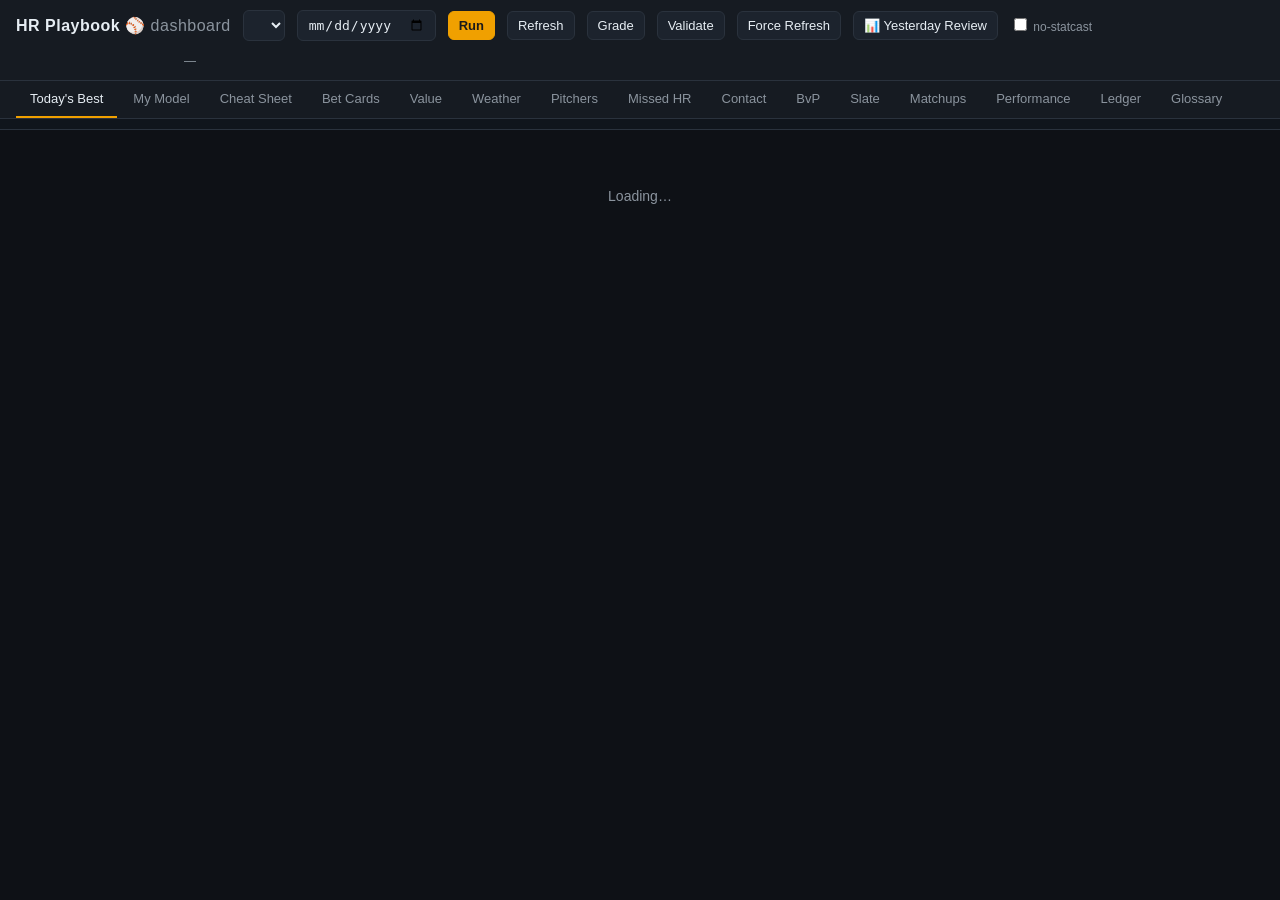
==== commit 59a91c53: "UI: header 'Yesterday Review' shortcut button -> Performance + Yesterday pill One-click jump to the " ====
--- a/hrplaybook/web/static/index.html
+++ b/hrplaybook/web/static/index.html
@@ -163,6 +163,7 @@
   <button id="btnGrade">Grade</button>
   <button id="btnValidate" title="Check pitchers, lineups, weather, statcast, odds, game status">Validate</button>
   <button id="btnForce" title="Bypass cache and re-pull everything">Force Refresh</button>
+  <button id="btnYesterday" title="Review yesterday's (or the most recent graded) slate — one date only">📊 Yesterday Review</button>
   <label style="font-size:12px;color:var(--muted)"><input type="checkbox" id="noStat"/> no-statcast</label>
   <div class="spacer"></div>
   <div id="status">—</div>
@@ -1171,6 +1172,7 @@
 $("#btnGrade").onclick=()=>trigger("grade");
 $("#btnForce").onclick=()=>trigger("force-refresh");
 $("#btnValidate").onclick=()=>validate();
+$("#btnYesterday").onclick=()=>{ STATE.tab="performance"; STATE.perfWindow="yesterday"; setTab(); };
 
 (async()=>{ initTips(); await loadGlossary(); await loadDates(); await loadSlate();
   attachHeaderTips(); setStatus("ok","ready"); })();
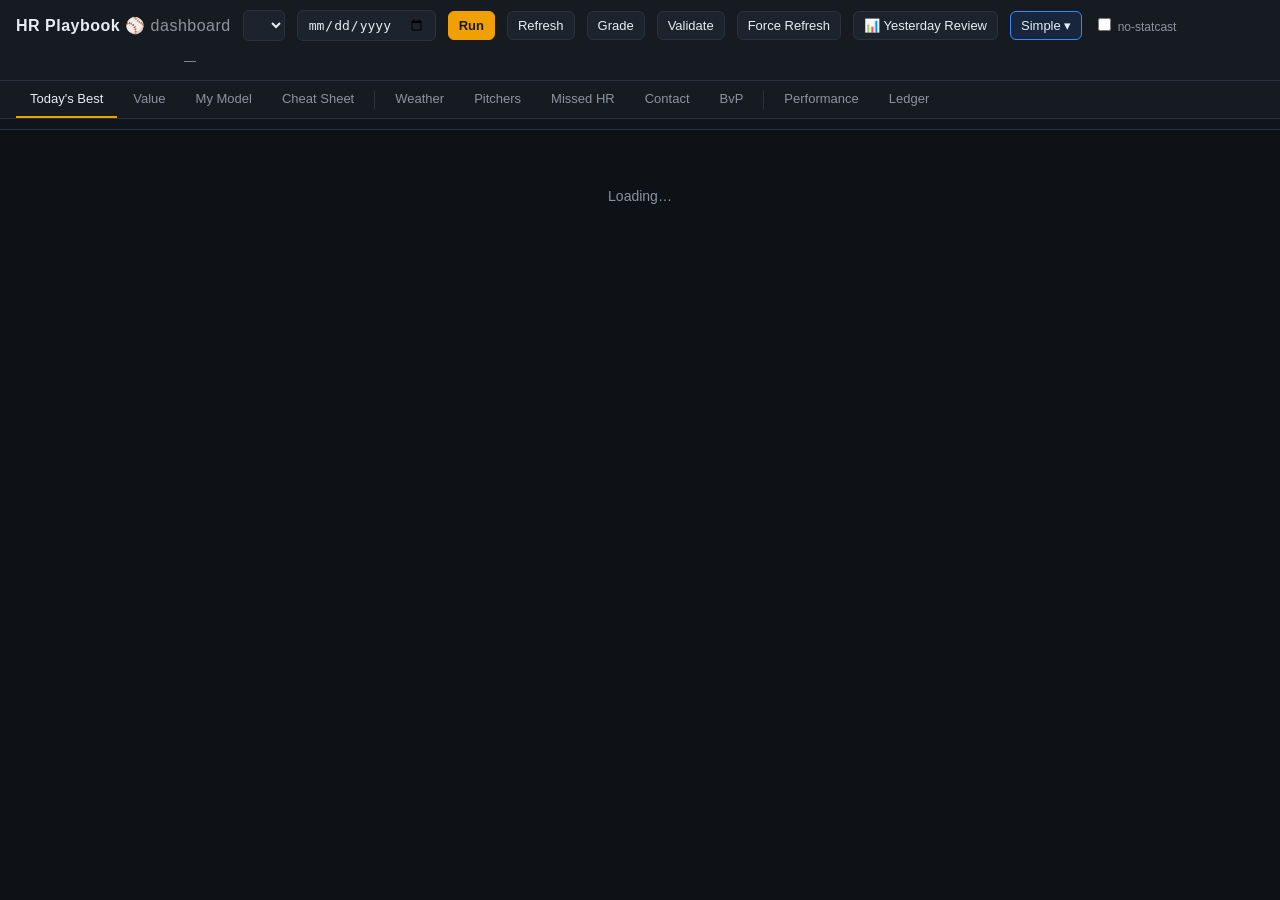
==== commit a1870713: "UI: Simple/Advanced mode + cleaner dashboard (frontend only) - Simple|Advanced toggle (default Simpl" ====
--- a/hrplaybook/web/static/index.html
+++ b/hrplaybook/web/static/index.html
@@ -66,7 +66,20 @@
   .mono{font-variant-numeric:tabular-nums}
   .ev-pos{color:#7ee787}.ev-neg{color:#f85149}
   h3{margin:18px 0 8px;font-size:13px;color:var(--muted);text-transform:uppercase;letter-spacing:.5px}
+  /* Simple / Advanced mode */
+  #btnMode{background:#1f6feb22;border-color:#388bfd}
+  body[data-mode="simple"] .adv-only{display:none!important}
+  body[data-mode="simple"] main{line-height:1.5}
+  body[data-mode="simple"] .best-grid{gap:14px}
+  body[data-mode="simple"] .bcard{padding:16px}
+  body[data-mode="simple"] .bcard .nm{font-size:17px}
+  body[data-mode="simple"] h3{margin:22px 0 10px}
+  body[data-mode="simple"] .panel{margin-bottom:20px}
+  body[data-mode="simple"] table td,body[data-mode="simple"] table th{padding:8px 11px}
+  nav .navsep{width:1px;align-self:center;height:18px;background:var(--line);margin:0 4px}
   #slateBar{padding:5px 16px;background:#10151c;border-bottom:1px solid var(--line);font-size:12px;color:var(--muted)}
+  #slateBar .pill{display:inline-block;margin-left:10px;padding:0 6px;border-radius:4px;background:#1c232d}
+  #slateBar .ok{color:#7ee787} #slateBar .warn{color:#f0a064}
   #slateBar b{color:var(--text)}
   #slateBar .warn{color:#f0a064}
   /* propfinder-style cheatsheet */
@@ -164,26 +177,30 @@
   <button id="btnValidate" title="Check pitchers, lineups, weather, statcast, odds, game status">Validate</button>
   <button id="btnForce" title="Bypass cache and re-pull everything">Force Refresh</button>
   <button id="btnYesterday" title="Review yesterday's (or the most recent graded) slate — one date only">📊 Yesterday Review</button>
+  <button id="btnMode" title="Toggle Simple / Advanced view">Simple ▾</button>
   <label style="font-size:12px;color:var(--muted)"><input type="checkbox" id="noStat"/> no-statcast</label>
   <div class="spacer"></div>
   <div id="status">—</div>
 </header>
 <nav id="tabs">
   <button data-tab="home" class="active">Today's Best</button>
+  <button data-tab="value">Value</button>
   <button data-tab="model">My Model</button>
   <button data-tab="sheet">Cheat Sheet</button>
-  <button data-tab="cards">Bet Cards</button>
-  <button data-tab="value">Value</button>
+  <span class="navsep"></span>
   <button data-tab="weather">Weather</button>
   <button data-tab="pitchers">Pitchers</button>
   <button data-tab="missed">Missed HR</button>
   <button data-tab="contact">Contact</button>
   <button data-tab="bvp">BvP</button>
-  <button data-tab="slate">Slate</button>
-  <button data-tab="matchups">Matchups</button>
+  <span class="navsep"></span>
   <button data-tab="performance">Performance</button>
   <button data-tab="ledger">Ledger</button>
-  <button data-tab="glossary">Glossary</button>
+  <span class="navsep adv-only"></span>
+  <button data-tab="cards" class="adv-only">Bet Cards</button>
+  <button data-tab="slate" class="adv-only">Slate</button>
+  <button data-tab="matchups" class="adv-only">Matchups</button>
+  <button data-tab="glossary" class="adv-only">Glossary</button>
 </nav>
 <div id="slateBar"></div>
 <main id="view"><div class="empty">Loading…</div></main>
@@ -191,18 +208,31 @@
 
 <script>
 const $ = s => document.querySelector(s);
-let STATE = {date:null, slate:null, tab:"home", sort:{key:"play_score",dir:-1}, filter:""};
+let STATE = {date:null, slate:null, tab:"home", sort:{key:"play_score",dir:-1}, filter:"",
+  mode:(localStorage.getItem("hrpb_mode")||"simple")};
 
 const fmtPct = v => v==null||v===""?"—":(v*100).toFixed(0)+"%";
 const num = v => v==null||v===""?"—":(+v).toFixed(typeof v==="number"&&v<10?1:0);
 const envBadge = t => `<span class="badge b-${(t||'').replace('-','')}">${t||'?'}</span>`;
+const TAG_PRIORITY=["VALUE_ALERT","NUCLEAR_CONTACT","HOT_CONTACT","MISSED_HR",
+  "STRONG_PITCH_MIX_EDGE","PITCH_MIX","GOOD_ENVIRONMENT","PITCHER_TO_ATTACK",
+  "REGRESSION_SPOT","BVP_GOOD_HISTORY","BVP_BAD_HISTORY","LATE_HR","RAW_FALLBACK"];
+function _tagRank(t){const i=TAG_PRIORITY.findIndex(p=>t.includes(p));return i<0?99:i;}
 function tagHtml(tags){
   if(!tags) return "";
-  return String(tags).split("|").filter(Boolean).map(t=>{
-    let c = t.includes("HOT")?"hot": t.includes("MISSED")?"miss":
-            t.includes("PLATOON")?"plat": t.includes("LATE")?"late":"";
+  let arr=String(tags).split("|").filter(Boolean);
+  const simple=(STATE.mode!=="advanced");
+  let extra=0;
+  if(simple && arr.length>3){
+    arr=[...arr].sort((a,b)=>_tagRank(a)-_tagRank(b));
+    extra=arr.length-3; arr=arr.slice(0,3);
+  }
+  const html=arr.map(t=>{
+    let c = t.includes("HOT")||t.includes("NUCLEAR")?"hot": t.includes("MISSED")?"miss":
+            t.includes("PLATOON")?"plat": t.includes("LATE")||t.includes("BVP")?"late":"";
     return `<span class="tag ${c}">${t}</span>`;
   }).join("");
+  return html+(extra>0?`<span class="tag" title="${String(tags).split('|').join(', ')}" style="cursor:help">+${extra} more</span>`:"");
 }
 function valueCls(v){return v==="+EV"?"v-pos":v==="-EV"?"v-neg":"v-fair";}
 
@@ -240,7 +270,23 @@
     html+=` <span class="warn">⚠ no slate built for this date</span>`;
   else if(STATE.slate && STATE.slate.date && STATE.slate.date!==STATE.date)
     html+=` <span class="warn">⚠ showing data from ${STATE.slate.date}</span>`;
-  if(STATE.lastGraded) html+=` · Last graded: <b>${STATE.lastGraded}</b>`;
+  html+=` <span class="pill">Today: <b>${STATE.today||"—"}</b></span>`;
+  if(STATE.lastGraded) html+=`<span class="pill">Last graded: <b>${STATE.lastGraded}</b></span>`;
+  // lineups + freshness from the loaded slate
+  const ms=(STATE.slate && STATE.slate.matchups)||[];
+  if(ms.length){
+    const conf=ms.filter(m=>m.lineup_state==="confirmed").length;
+    const proj=ms.filter(m=>m.lineup_state==="projected").length;
+    const lu = conf>0 ? `<span class="ok">${conf} confirmed</span>` : `<span class="warn">${proj} projected</span>`;
+    html+=`<span class="pill">Lineups: ${lu}</span>`;
+    // freshness from pulled_at age
+    const ts=ms.find(m=>m.pulled_at)?.pulled_at;
+    if(ts){ const age=(Date.now()-new Date(ts).getTime())/60000;
+      html+=`<span class="pill">Data: ${age>180?'<span class="warn">stale</span>':'<span class="ok">fresh</span>'}</span>`; }
+  }
+  // odds source for this slate (read-only counts; no API call)
+  const od=STATE.oddsSummary;
+  if(od) html+=`<span class="pill">Odds: ${od}</span>`;
   el.innerHTML=html;
 }
 function setDate(d){ if(!d) return; STATE.date=d; STATE.slate=null; syncDateControls(); loadSlate(); }
@@ -829,7 +875,7 @@
   ["L3","L3"],["L5","L5"],["L7","L7"],["L10","L10"],["L15","L15"],["L20","L20"],["L30","L30"],
   ["season","Season"],["all","All-Time"]];
 function roiTxt(v){return v==null?"—":`<span class="${v>=0?'ev-pos':'ev-neg'}">${v>=0?'+':''}${(v*100).toFixed(0)}%</span>`;}
-function recCells(r){return `<td class="mono">${r.w}-${r.l}</td><td class="mono">${r.hit_rate==null?'—':(r.hit_rate*100).toFixed(0)+'%'}</td>
+function recCells(r){return `<td class="mono">${r.w}W - ${r.l}L</td><td class="mono">${r.hit_rate==null?'—':(r.hit_rate*100).toFixed(0)+'%'}</td>
   <td class="mono">${roiTxt(r.roi)}</td><td class="mono">${r.profit>=0?'+':''}${r.profit}</td>${r.low_sample?'<td class="sp" style="color:#d29922">low n='+r.n+'</td>':'<td></td>'}`;}
 
 async function renderPerformance(){
@@ -853,7 +899,7 @@
   const cards=`<div class="banner">
     <div class="stat"><div class="n">${roiTxt(o.roi)}</div><div class="l">overall ROI</div></div>
     <div class="stat"><div class="n">${o.hit_rate==null?'—':(o.hit_rate*100).toFixed(0)+'%'}</div><div class="l">hit rate (${o.n})</div></div>`
-    +["HR","TB","HRR","Hits"].map(b=>`<div class="stat"><div class="n">${bt[b]?roiTxt(bt[b].roi):'—'}</div><div class="l">${b} ROI ${bt[b]?'('+bt[b].w+'-'+bt[b].l+')':''}</div></div>`).join("")
+    +["HR","TB","HRR","Hits"].map(b=>`<div class="stat"><div class="n">${bt[b]?roiTxt(bt[b].roi):'—'}</div><div class="l">${b} ${bt[b]?bt[b].w+'W-'+bt[b].l+'L':''}</div></div>`).join("")
     +`</div>`;
   const lowWarn=o.low_sample?`<div class="note" style="border-left-color:#d29922">⚠️ Low sample (${o.n} bets) — don't trust these numbers yet.</div>`:"";
   const richNote=`<div class="sp" style="color:var(--muted);margin-bottom:10px">${p.n} graded bets · ${p.rich_n} with rich snapshot (signal/grade/cluster breakdowns need the rich snapshot — they populate for slates run after the v2 upgrade).</div>`;
@@ -867,7 +913,7 @@
   const sig=p.by_signal||{};
   const sigTbl=Object.keys(sig).length?`<h3>Signal / Tag Performance</h3><div class="panel"><table><thead><tr>
     <th>Signal</th><th>Rec</th><th>Hit</th><th>ROI</th><th>Best bet</th><th>Worst bet</th></tr></thead><tbody>`+
-    Object.entries(sig).map(([t,r])=>`<tr><td><b>${t}</b></td><td class="mono">${r.w}-${r.l}</td>
+    Object.entries(sig).map(([t,r])=>`<tr><td><b>${t}</b></td><td class="mono">${r.w}W - ${r.l}L</td>
       <td class="mono">${r.hit_rate==null?'—':(r.hit_rate*100).toFixed(0)+'%'}</td><td class="mono">${roiTxt(r.roi)}</td>
       <td>${r.best_bet||'—'}</td><td>${r.worst_bet||'—'}</td></tr>`).join("")+`</tbody></table></div>`
     :`<h3>Signal / Tag Performance</h3><div class="sp" style="color:var(--muted)">no rich snapshots in range yet</div>`;
@@ -940,6 +986,10 @@
   catch(e){ $("#view").innerHTML=`<div class="empty">No data. Click <b>Run</b>.</div>`; return; }
   if(!v.exists){ $("#view").innerHTML=`<div class="empty">No slate for <b>${STATE.date}</b>. Click <b>Run</b>.</div>`; return; }
   const apiRows=(v.rows||[]).filter(r=>r.source==="api").length;
+  const manRows=(v.rows||[]).filter(r=>r.source==="manual").length;
+  STATE.oddsSummary = apiRows>0 ? `<span class="ok">API (${apiRows})</span>`
+    : manRows>0 ? `<span class="ok">manual (${manRows})</span>` : `<span class="warn">none</span>`;
+  if($("#slateBar")) updateSlateBar();
   const statusBar=`<div class="read" style="border-left-color:#388bfd">
     <div class="rg"><b>Odds API:</b>
       <button id="btnApiOdds" class="primary" style="padding:4px 10px">Refresh API Odds</button>
@@ -1173,8 +1223,18 @@
 $("#btnForce").onclick=()=>trigger("force-refresh");
 $("#btnValidate").onclick=()=>validate();
 $("#btnYesterday").onclick=()=>{ STATE.tab="performance"; STATE.perfWindow="yesterday"; setTab(); };
-
-(async()=>{ initTips(); await loadGlossary(); await loadDates(); await loadSlate();
+function applyMode(){
+  document.body.dataset.mode=STATE.mode;
+  $("#btnMode").textContent=(STATE.mode==="advanced"?"Advanced ▾":"Simple ▾");
+}
+$("#btnMode").onclick=()=>{
+  STATE.mode=(STATE.mode==="advanced"?"simple":"advanced");
+  localStorage.setItem("hrpb_mode",STATE.mode); applyMode();
+  if(STATE.mode==="simple" && ["cards","slate","matchups","glossary"].includes(STATE.tab)) STATE.tab="home";
+  setTab();
+};
+
+(async()=>{ initTips(); applyMode(); await loadGlossary(); await loadDates(); await loadSlate();
   attachHeaderTips(); setStatus("ok","ready"); })();
 </script>
 </body>
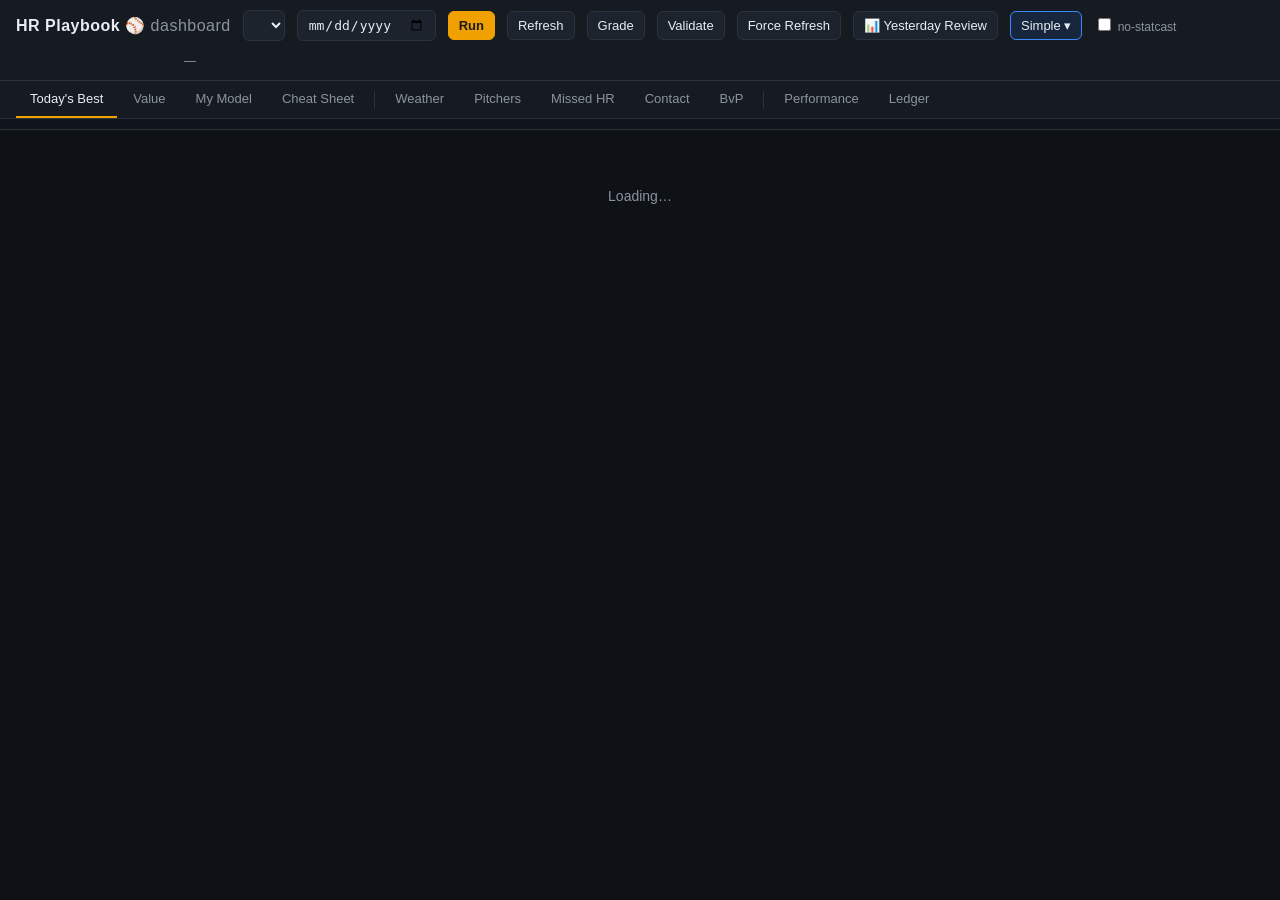
==== commit 1c56d1bf: "UI: Simple table views + expandable details (frontend only) - reusable delegated expander: any .dbtn" ====
--- a/hrplaybook/web/static/index.html
+++ b/hrplaybook/web/static/index.html
@@ -69,6 +69,9 @@
   /* Simple / Advanced mode */
   #btnMode{background:#1f6feb22;border-color:#388bfd}
   body[data-mode="simple"] .adv-only{display:none!important}
+  body[data-mode="simple"] .col-adv{display:none}
+  tr.drow>td{background:#10151c;border-bottom:2px solid var(--accent)}
+  .dbtn{background:var(--panel2);border:1px solid var(--line);border-radius:5px;padding:2px 8px;font-size:11px;cursor:pointer}
   body[data-mode="simple"] main{line-height:1.5}
   body[data-mode="simple"] .best-grid{gap:14px}
   body[data-mode="simple"] .bcard{padding:16px}
@@ -234,6 +237,14 @@
   }).join("");
   return html+(extra>0?`<span class="tag" title="${String(tags).split('|').join(', ')}" style="cursor:help">+${extra} more</span>`:"");
 }
+function tagHtmlFull(tags){
+  if(!tags) return "—";
+  return String(tags).split("|").filter(Boolean).map(t=>{
+    let c = t.includes("HOT")||t.includes("NUCLEAR")?"hot": t.includes("MISSED")?"miss":
+            t.includes("PLATOON")?"plat": t.includes("LATE")||t.includes("BVP")?"late":"";
+    return `<span class="tag ${c}">${t}</span>`;
+  }).join("")||"—";
+}
 function valueCls(v){return v==="+EV"?"v-pos":v==="-EV"?"v-neg":"v-fair";}
 
 async function api(path, opts){const r=await fetch(path,opts); if(!r.ok) throw new Error(await r.text()); return r.json();}
@@ -369,9 +380,9 @@
   const t=Math.max(0,Math.min(1,(v-lo)/(hi-lo)));
   return `hsl(${Math.round(t*125)},62%,${38+ (1-Math.abs(t-.5))*6|0}%)`;
 }
-function heatCell(v,lo,hi,fmt){
-  if(v==null||v===""||isNaN(v))return `<td class="heat dim">—</td>`;
-  const bg=heat(+v,lo,hi); return `<td class="heat" style="background:${bg}">${fmt(+v)}</td>`;
+function heatCell(v,lo,hi,fmt,cls=""){
+  if(v==null||v===""||isNaN(v))return `<td class="heat dim ${cls}">—</td>`;
+  const bg=heat(+v,lo,hi); return `<td class="heat ${cls}" style="background:${bg}">${fmt(+v)}</td>`;
 }
 const PROJ_BOUNDS={HR:[.05,.30],TB:[.35,.72]};
 function projOf(m,bet){return bet==="HR"?m.model_hr_prob:bet==="TB"?m.model_tb_prob:null;}
@@ -395,7 +406,7 @@
   const arrow=k=>STATE.sheetSort.key===k?(dir<0?" ▼":" ▲"):"";
   const SH=[["proj","Proj"],["pm","B% vs PM"],["hand","vs Hand"],["l30","L30"],["play","Play"]];
   const head=`<tr><th class="rk">#</th><th>Player</th><th>Matchup</th><th>Spot</th><th>Prop</th>`
-    + SH.map(([k,l])=>`<th data-sk="${k}" style="text-align:center">${l}${arrow(k)}</th>`).join("")
+    + SH.map(([k,l])=>`<th data-sk="${k}" class="${['pm','hand','l30'].includes(k)?'col-adv':''}" style="text-align:center">${l}${arrow(k)}</th>`).join("")
     + `<th>Plt</th><th>Env</th><th>T</th></tr>`;
   const body=rows.map((r,i)=>{
     const m=r.m, b=m.batter_id;
@@ -410,9 +421,9 @@
       <td class="mono">${m.order??"—"}</td>
       <td><span class="prop ${r.bet}">${r.line}</span></td>
       ${heatCell(r.proj,pb[0],pb[1],v=>(v*100).toFixed(0)+"%")}
-      ${heatCell(m.barrel_vs_pm,5,20,v=>v.toFixed(1))}
-      ${heatCell(m.barrel_vs_hand,5,20,v=>v.toFixed(1))}
-      ${heatCell(m.l30_avg,.2,.35,v=>v.toFixed(3).replace(/^0/,''))}
+      ${heatCell(m.barrel_vs_pm,5,20,v=>v.toFixed(1),"col-adv")}
+      ${heatCell(m.barrel_vs_hand,5,20,v=>v.toFixed(1),"col-adv")}
+      ${heatCell(m.l30_avg,.2,.35,v=>v.toFixed(3).replace(/^0/,''),"col-adv")}
       <td class="mono" style="text-align:center">${m.play_score??"—"}</td>
       <td style="text-align:center">${plt}</td>
       <td>${envBadge(m.env_tier)}</td>
@@ -459,7 +470,22 @@
   ["model_hr_prob","HR%"],["model_tb_prob","TB%"],["play_score","Play"],["tier","T"],
   ["bets","Bets"],["value","Val"],["tags","Tags"]
 ];
+const SIMPLE_MATCHUP=[
+  ["batter","Player"],["team","Tm"],["opp_team","Opp"],["opp_sp","SP"],
+  ["bets","Best play"],["model_hr_prob","HR%"],["model_tb_prob","TB%"],
+  ["play_score","Play"],["value","Val"],["tags","Tags"]
+];
+function matchupDetail(m){
+  const cell=(l,v)=>`<div><span class="bn" style="color:var(--muted)">${l}</span> <b>${v??"—"}</b></div>`;
+  return `<div style="display:grid;grid-template-columns:repeat(auto-fit,minmax(150px,1fr));gap:6px 18px;padding:8px 4px;font-size:12px">
+    ${cell("Platoon",m.platoon)}${cell("Environment",(m.env_tier||"")+" ("+(m.env_score??"—")+")")}
+    ${cell("SP weakness",m.pitcher_score)}${cell("B% vs PM",m.barrel_vs_pm)}${cell("B% vs hand",m.barrel_vs_hand)}
+    ${cell("HR%",fmtPct(m.model_hr_prob))}${cell("TB%",fmtPct(m.model_tb_prob))}${cell("L30",m.l30_avg)}
+    ${cell("Tier",m.tier)}${cell("Lineup",m.lineup_state)}
+    <div style="grid-column:1/-1">All tags: ${tagHtmlFull(m.tags)}</div></div>`;
+}
 function renderMatchups(){
+  const simple=(STATE.mode!=="advanced");
   let ms=[...STATE.slate.matchups];
   const f=STATE.filter.toLowerCase();
   if(f) ms=ms.filter(m=>JSON.stringify(m).toLowerCase().includes(f));
@@ -467,8 +493,10 @@
   ms.sort((a,b)=>{const x=a[key],y=b[key];
     if(x==null)return 1; if(y==null)return -1;
     return (x>y?1:x<y?-1:0)*dir;});
-  const head=COLS.map(([k,l])=>`<th data-k="${k}">${l}${STATE.sort.key===k?(dir<0?" ▼":" ▲"):""}</th>`).join("");
-  const body=ms.map(m=>"<tr>"+COLS.map(([k])=>{
+  const cols = simple ? SIMPLE_MATCHUP : COLS;
+  const head=cols.map(([k,l])=>`<th data-k="${k}">${l}${STATE.sort.key===k?(dir<0?" ▼":" ▲"):""}</th>`).join("")
+    + (simple?"<th></th>":"");
+  const cell=(m,k)=>{
     let v=m[k];
     if(k==="env_tier")return `<td>${envBadge(v)}</td>`;
     if(k==="value")return `<td class="${valueCls(v)}">${v||"—"}</td>`;
@@ -478,10 +506,16 @@
     if(["pitcher_score","barrel_vs_pm","barrel_vs_hand","play_score","tier"].includes(k))
       return `<td class="mono">${v??"—"}</td>`;
     return `<td>${v??"—"}</td>`;
-  }).join("")+"</tr>").join("");
+  };
+  const body=ms.map(m=>{
+    const row="<tr>"+cols.map(([k])=>cell(m,k)).join("")
+      +(simple?`<td><button class="dbtn">details ▾</button></td>`:"")+"</tr>";
+    const det=simple?`<tr class="drow" style="display:none"><td colspan="${cols.length+1}">${matchupDetail(m)}</td></tr>`:"";
+    return row+det;
+  }).join("");
   $("#view").innerHTML=`<div class="filters">
       <input id="mFilter" placeholder="filter… (name, team, tag)" value="${STATE.filter}" style="width:260px"/>
-      <span class="sp" style="color:var(--muted);align-self:center">${ms.length} rows</span></div>
+      <span class="sp" style="color:var(--muted);align-self:center">${ms.length} rows · ${simple?'simple':'advanced'}</span></div>
     <div class="panel"><table><thead><tr>${head}</tr></thead><tbody>${body}</tbody></table></div>`;
   $("#mFilter").oninput=e=>{STATE.filter=e.target.value; const p=e.target.selectionStart; renderMatchups();
      const el=$("#mFilter"); el.focus(); el.setSelectionRange(p,p);};
@@ -500,7 +534,7 @@
     const roi=s.roi==null?"—":(s.roi*100>=0?"+":"")+(s.roi*100).toFixed(0)+"%";
     const hit=s.hit_rate==null?"—":(s.hit_rate*100).toFixed(0)+"%";
     cards+=`<div class="stat"><div class="l">${bet}</div><div class="n">${hit}</div>
-      <div class="l">${s.w}-${s.l} · ROI ${roi}</div></div>`;
+      <div class="l">${s.w}W - ${s.l}L · ROI ${roi}</div></div>`;
   }
   cards+=`</div>`;
   if(!l.count){ $("#view").innerHTML=`<div class="empty">No graded results yet.<br/>Run a past date then click <b>Grade</b>.</div>`; return; }
@@ -511,9 +545,15 @@
     <td class="mono">${r.got??"—"}/${r.need}</td>
     <td class="${won?'v-pos':'v-neg'}">${won?'WIN':'loss'}</td>
     <td class="mono">${r.profit??""}</td></tr>`;}).join("");
-  $("#view").innerHTML=cards+`<div class="panel"><table><thead><tr>
+  const collapsed=(STATE.mode!=="advanced");   // Simple: collapse full rows by default
+  $("#view").innerHTML=cards
+    +`<button id="ledToggle" style="margin:6px 0">${collapsed?`Show full ledger rows (${l.count}) ▾`:`Hide full ledger rows ▴`}</button>
+    <div id="ledRows" style="display:${collapsed?'none':'block'}"><div class="panel"><table><thead><tr>
     <th>Date</th><th>Player</th><th>Tm</th><th>Bet</th><th>Line</th><th>Got/Need</th><th>Result</th><th>P/L</th>
-    </tr></thead><tbody>${rows}</tbody></table></div>`;
+    </tr></thead><tbody>${rows}</tbody></table></div></div>`;
+  $("#ledToggle").onclick=()=>{const d=$("#ledRows");const open=d.style.display!=="none";
+    d.style.display=open?"none":"block";
+    $("#ledToggle").textContent=open?`Show full ledger rows (${l.count}) ▾`:`Hide full ledger rows ▴`;};
 }
 
 // --- Today's Best + My Model (Phase 12/13/18) ---
@@ -538,7 +578,11 @@
       <div class="gr"><span class="gpill ${gradeCls(it.grade)}">${it.grade}</span></div></div>
     <div class="who">${img}<div><div class="nm">${name}</div><div class="sub">${sub}</div>
       <div>${starsHtml(it.stars)}</div></div></div>
-    ${whyList(it.reasons)}${flagList(it.red_flags)}</div>`;
+    ${whyList((it.reasons||[]).slice(0,3))}${flagList((it.red_flags||[]).slice(0,2))}
+    ${((it.reasons||[]).length>3||(it.red_flags||[]).length>2)?
+      `<button class="dbtn" style="margin-top:6px;font-size:11px">view details ▾</button>
+       <div class="drow" style="display:none;margin-top:6px">${whyList(it.reasons)}${flagList(it.red_flags)}</div>`:""}
+    </div>`;
 }
 
 async function renderHome(){
@@ -799,7 +843,9 @@
     rows.map(r=>{
       const sampCls={STRONG:'g-A',USEFUL:'g-B',SMALL:'g-C',TOO_SMALL:'g-D'}[r.sample_size]||'g-C';
       const gradeTxt=(r.grade||'—')+(r.grade_capped?' *':'');
-      const histTxt=bvpBadge(r.edge_label)+(r.small_sample&&r.edge_label!=='TOO_SMALL_SAMPLE'?' <span class="tag" style="color:#e3b341;border-color:#5a4400">SMALL SAMPLE</span>':'');
+      const histTxt=bvpBadge(r.edge_label)
+        + (r.sample_size==='TOO_SMALL' ? ' <span class="tag" style="color:#f08a8a;border-color:#5a1d1d">TOO SMALL — context only</span>'
+           : r.small_sample ? ' <span class="tag" style="color:#e3b341;border-color:#5a4400">SMALL SAMPLE — use cautiously</span>' : '');
       return `<tr><td><b>${r.batter}</b></td><td>${r.team}</td><td>${r.opp_sp||r.opp_team}</td>
       <td class="mono">${r.pa??0}</td>
       <td><span class="gpill ${sampCls}">${r.sample_size||'—'}</span></td>
@@ -1234,6 +1280,15 @@
   setTab();
 };
 
+// reusable expandable-row: any ".dbtn" toggles the next ".drow" detail row
+$("#view").addEventListener("click", e=>{
+  const b=e.target.closest(".dbtn"); if(!b) return;
+  const host=b.closest("tr")||b; const d=host.nextElementSibling;
+  if(d&&d.classList.contains("drow")){
+    const open=d.style.display!=="none"; d.style.display=open?"none":"";
+    b.textContent=b.textContent.replace(/[▾▴]/,open?"▾":"▴");
+  }
+});
 (async()=>{ initTips(); applyMode(); await loadGlossary(); await loadDates(); await loadSlate();
   attachHeaderTips(); setStatus("ok","ready"); })();
 </script>
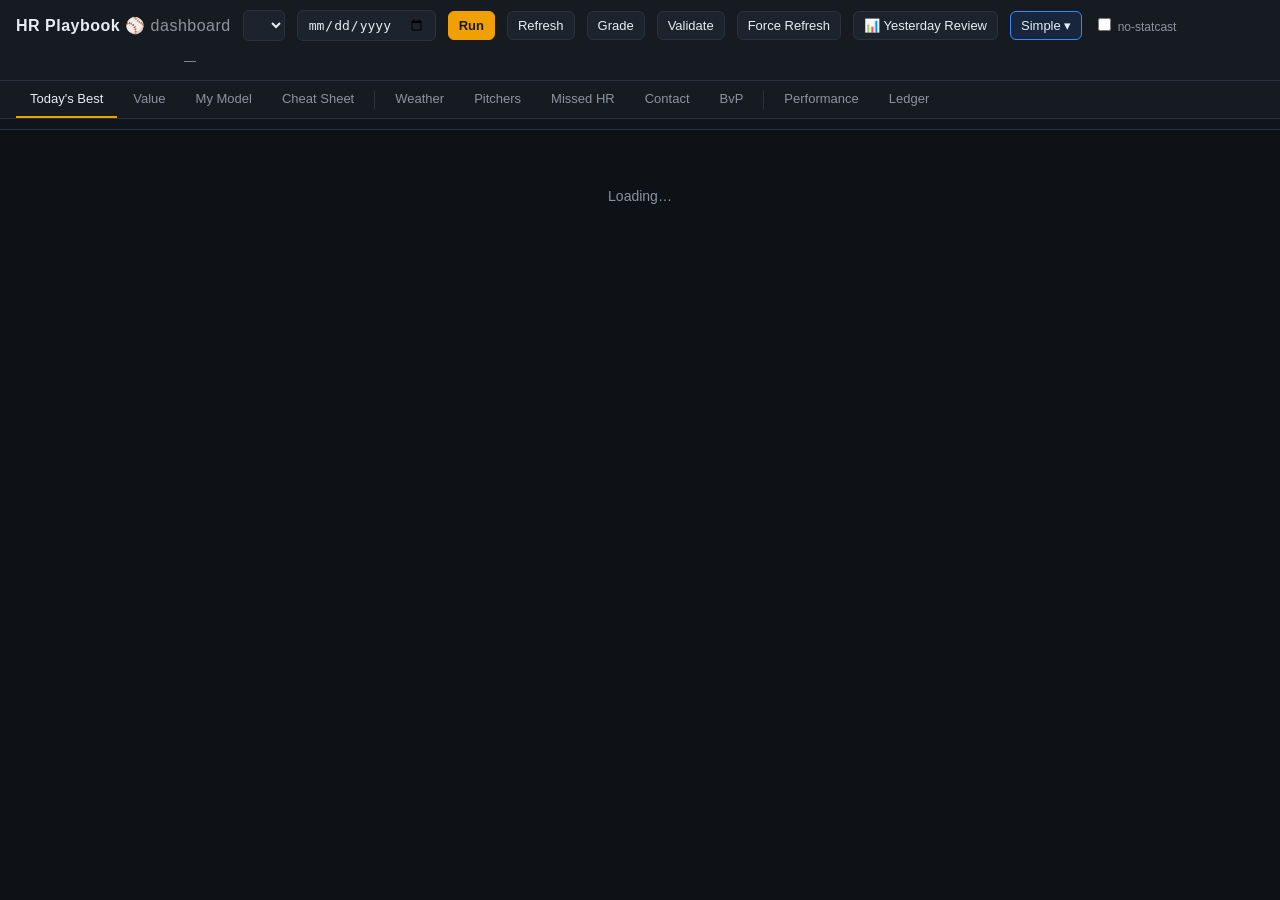
==== commit e8e33845: "refactor: consolidate util helpers + adopt component library for tags - util: to_bool / split_tags /" ====
--- a/hrplaybook/web/static/index.html
+++ b/hrplaybook/web/static/index.html
@@ -168,8 +168,9 @@
   .mscard .v{font-size:12px;color:#adbac7;line-height:1.7}
   .mscard .miss{color:var(--muted);font-style:italic}
 </style>
+<link rel="stylesheet" href="/static/components.css"/>
 </head>
-<body>
+<body class="ui">
 <header>
   <h1>HR Playbook <span class="dim">⚾ dashboard</span></h1>
   <select id="dateSel" title="slate date"></select>
@@ -209,6 +210,7 @@
 <main id="view"><div class="empty">Loading…</div></main>
 <div id="tip"></div>
 
+<script src="/static/components.js"></script>
 <script>
 const $ = s => document.querySelector(s);
 let STATE = {date:null, slate:null, tab:"home", sort:{key:"play_score",dir:-1}, filter:"",
@@ -221,29 +223,14 @@
   "STRONG_PITCH_MIX_EDGE","PITCH_MIX","GOOD_ENVIRONMENT","PITCHER_TO_ATTACK",
   "REGRESSION_SPOT","BVP_GOOD_HISTORY","BVP_BAD_HISTORY","LATE_HR","RAW_FALLBACK"];
 function _tagRank(t){const i=TAG_PRIORITY.findIndex(p=>t.includes(p));return i<0?99:i;}
+// adopt the shared component library for tags (accessible cap + "+N more")
+function _sortTags(tags){return String(tags||"").split("|").filter(Boolean).sort((a,b)=>_tagRank(a)-_tagRank(b));}
 function tagHtml(tags){
   if(!tags) return "";
-  let arr=String(tags).split("|").filter(Boolean);
-  const simple=(STATE.mode!=="advanced");
-  let extra=0;
-  if(simple && arr.length>3){
-    arr=[...arr].sort((a,b)=>_tagRank(a)-_tagRank(b));
-    extra=arr.length-3; arr=arr.slice(0,3);
-  }
-  const html=arr.map(t=>{
-    let c = t.includes("HOT")||t.includes("NUCLEAR")?"hot": t.includes("MISSED")?"miss":
-            t.includes("PLATOON")?"plat": t.includes("LATE")||t.includes("BVP")?"late":"";
-    return `<span class="tag ${c}">${t}</span>`;
-  }).join("");
-  return html+(extra>0?`<span class="tag" title="${String(tags).split('|').join(', ')}" style="cursor:help">+${extra} more</span>`:"");
+  return UI.tags(_sortTags(tags), {max: STATE.mode==="advanced" ? 99 : 3});
 }
 function tagHtmlFull(tags){
-  if(!tags) return "—";
-  return String(tags).split("|").filter(Boolean).map(t=>{
-    let c = t.includes("HOT")||t.includes("NUCLEAR")?"hot": t.includes("MISSED")?"miss":
-            t.includes("PLATOON")?"plat": t.includes("LATE")||t.includes("BVP")?"late":"";
-    return `<span class="tag ${c}">${t}</span>`;
-  }).join("")||"—";
+  return tags ? UI.tags(_sortTags(tags), {max: 99}) : "—";
 }
 function valueCls(v){return v==="+EV"?"v-pos":v==="-EV"?"v-neg":"v-fair";}
 
@@ -517,8 +504,11 @@
       <input id="mFilter" placeholder="filter… (name, team, tag)" value="${STATE.filter}" style="width:260px"/>
       <span class="sp" style="color:var(--muted);align-self:center">${ms.length} rows · ${simple?'simple':'advanced'}</span></div>
     <div class="panel"><table><thead><tr>${head}</tr></thead><tbody>${body}</tbody></table></div>`;
-  $("#mFilter").oninput=e=>{STATE.filter=e.target.value; const p=e.target.selectionStart; renderMatchups();
-     const el=$("#mFilter"); el.focus(); el.setSelectionRange(p,p);};
+  // debounce: re-render the (up to 270-row) table at most ~7x/sec, not on every keystroke
+  $("#mFilter").oninput=e=>{STATE.filter=e.target.value;
+     clearTimeout(window._mFilterT);
+     window._mFilterT=setTimeout(()=>{renderMatchups();
+       const el=$("#mFilter"); if(el){el.focus(); el.setSelectionRange(el.value.length,el.value.length);}}, 140);};
   document.querySelectorAll("th[data-k]").forEach(th=>th.onclick=()=>{
     const k=th.dataset.k; STATE.sort = STATE.sort.key===k?{key:k,dir:-STATE.sort.dir}:{key:k,dir:-1};
     renderMatchups();});
@@ -1289,6 +1279,7 @@
     b.textContent=b.textContent.replace(/[▾▴]/,open?"▾":"▴");
   }
 });
+if(window.UI) UI.enhance(document.body);   // wire component-library keyboard/click
 (async()=>{ initTips(); applyMode(); await loadGlossary(); await loadDates(); await loadSlate();
   attachHeaderTips(); setStatus("ok","ready"); })();
 </script>
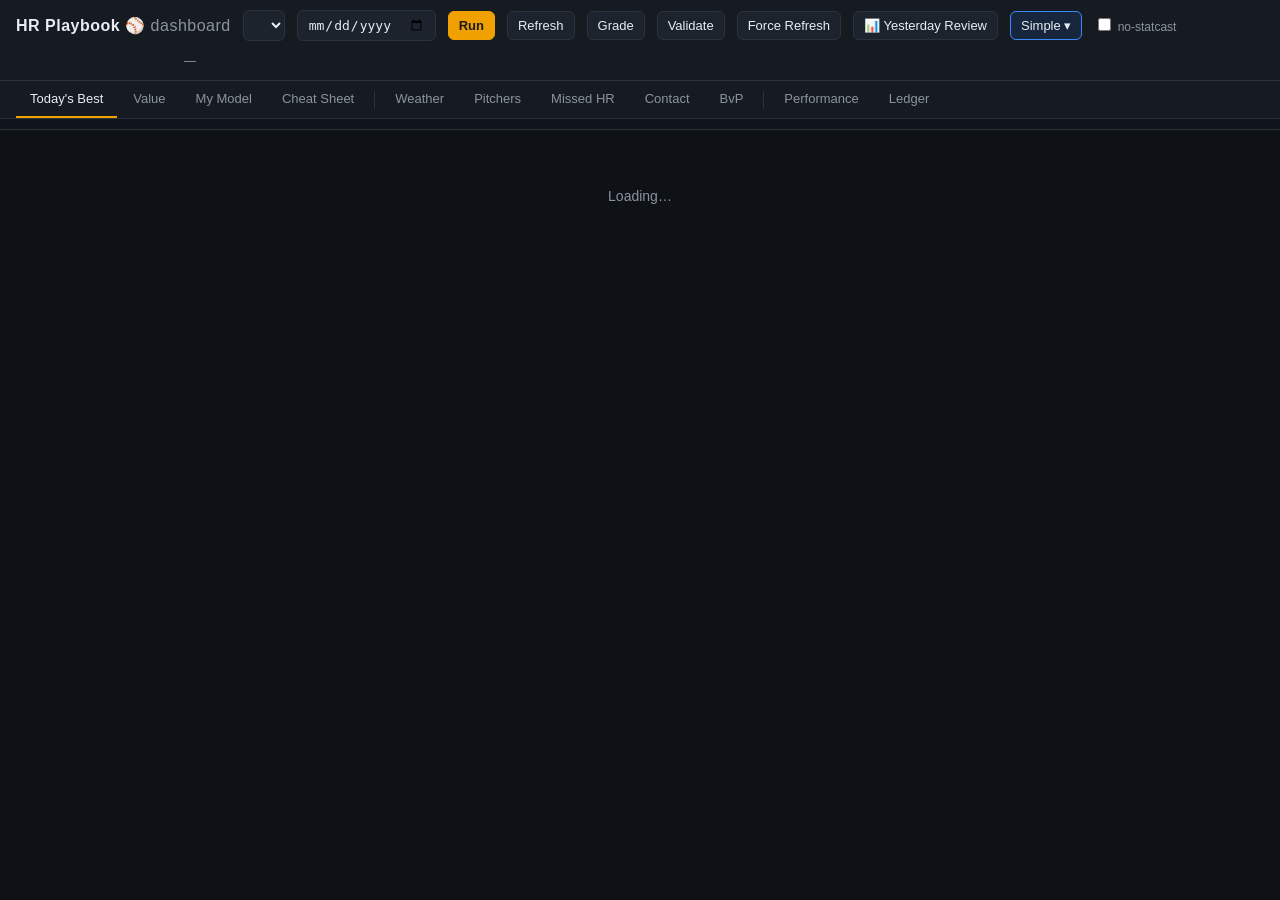
==== commit 2c9af3a8: "feat(ui): add final card command center and cheat sheet filters Today's Best: new Final Card section" ====
--- a/hrplaybook/web/static/index.html
+++ b/hrplaybook/web/static/index.html
@@ -9,6 +9,10 @@
     --bg:#0e1116; --panel:#161b22; --panel2:#1c232d; --line:#2a323d;
     --text:#e6edf3; --muted:#8b949e; --accent:#f0a000; --green:#2ea043;
     --red:#da3633; --blue:#388bfd; --t1:#2ea043; --t2:#d29922; --t3:#6e7681;
+    /* extra tokens used by the Final Card command center */
+    --accent2:#c87f00; --purple:#a371f7;
+    --mono:ui-monospace,SFMono-Regular,Menlo,Consolas,monospace;
+    --glow-gold:0 0 0 1px rgba(240,160,0,.25),0 0 18px rgba(240,160,0,.22);
   }
   *{box-sizing:border-box}
   body{margin:0;background:var(--bg);color:var(--text);
@@ -167,6 +171,60 @@
   .mscard .t{font-size:10px;text-transform:uppercase;letter-spacing:.5px;color:var(--muted);margin-bottom:5px}
   .mscard .v{font-size:12px;color:#adbac7;line-height:1.7}
   .mscard .miss{color:var(--muted);font-style:italic}
+
+  /* =================================================================
+     FINAL CARD — betting command center (Today's Best)
+     ================================================================= */
+  .fc-sec{margin:4px 0 8px}
+  .fc-title{display:flex;align-items:center;gap:10px;margin:24px 0 6px;font-size:15px;font-weight:800;
+    letter-spacing:.4px}
+  .fc-h{display:flex;align-items:center;gap:10px;margin:16px 0 9px;font-size:12px;font-weight:700;
+    letter-spacing:.5px;text-transform:uppercase;color:var(--text)}
+  .fc-h .cnt{color:var(--muted);font-weight:600}
+  .fc-h .ln{flex:1;height:1px;background:var(--line)}
+  .fc-grid{display:grid;grid-template-columns:repeat(auto-fill,minmax(290px,1fr));gap:12px}
+  .fcard{position:relative;overflow:hidden;background:var(--panel);
+    border:1px solid var(--line);border-radius:14px;padding:13px 14px 12px;
+    transition:transform .12s,box-shadow .12s}
+  .fcard:hover{transform:translateY(-2px);box-shadow:0 12px 28px rgba(0,0,0,.45)}
+  .fcard::before{content:"";position:absolute;left:0;top:0;bottom:0;width:3px;background:var(--accent)}
+  .fcard.mk-HR::before{background:linear-gradient(180deg,var(--accent),var(--accent2));box-shadow:var(--glow-gold)}
+  .fcard.mk-TB::before{background:var(--blue)}
+  .fcard.mk-HRR::before{background:var(--purple)}
+  .fcard.mk-Hits::before{background:var(--green)}
+  .fcard.fade::before{background:var(--red)}
+  .fc-top{display:flex;justify-content:space-between;align-items:flex-start;gap:8px}
+  .fc-id{display:flex;gap:9px;align-items:center;min-width:0}
+  .fc-id img{width:40px;height:40px;border-radius:50%;border:1px solid var(--line);
+    background:var(--panel2);flex:none;object-fit:cover}
+  .fc-nm{font-weight:700;font-size:14px;line-height:1.15}
+  .fc-sub{font-size:11px;color:var(--muted)}
+  .fc-score{text-align:right;flex:none;display:flex;flex-direction:column;align-items:flex-end;gap:3px}
+  .fc-score .sc{font-family:var(--mono);font-size:24px;font-weight:700;line-height:1}
+  .fc-meta{display:flex;gap:6px;flex-wrap:wrap;align-items:center;margin:9px 0 8px}
+  .fc-meta .stars{color:var(--accent);font-size:12px;letter-spacing:1px}
+  .tierpill{font-size:10px;font-weight:700;padding:1px 7px;border-radius:5px;border:1px solid var(--line);color:var(--muted)}
+  .tierpill.t1{color:#1a1205;background:var(--accent);border-color:transparent}
+  .tierpill.t2{color:var(--accent);border-color:var(--accent)}
+  .fc-stats{display:grid;grid-template-columns:repeat(2,1fr);gap:3px 14px;font-size:11.5px;margin-bottom:7px}
+  .fc-st{display:flex;justify-content:space-between;gap:6px;border-bottom:1px dotted var(--line);padding:2px 0}
+  .fc-st span{color:var(--muted)} .fc-st b{font-family:var(--mono)}
+  .fc-pwr{grid-column:1/-1;color:#adbac7;font-family:var(--mono);font-size:11px;border:none;padding-top:3px}
+  .fc-why{margin:2px 0 0;padding:0} .fc-why li{font-size:11.5px;margin:2px 0;color:#9fd3b0;list-style:none}
+  .fc-why li::before{content:"✓ ";color:var(--green)}
+  .fc-fl{margin:3px 0 0;padding:0} .fc-fl li{font-size:11px;margin:2px 0;color:#e8a9a0;list-style:none}
+  .fc-fl li::before{content:"⚠ ";color:var(--accent)}
+  .warnchip{display:inline-block;font-size:9.5px;font-weight:700;letter-spacing:.3px;padding:1px 6px;
+    border-radius:4px;background:#3a1d1d;color:#f6a6a0;border:1px solid #5a2a2a;margin:0 3px 3px 0}
+  .warnchip.amber{background:#3a2d10;color:#e3b341;border-color:#5a4400}
+  .dnf-note{color:var(--muted);font-size:12px;margin:-2px 0 10px}
+  /* cheat-sheet filter bar */
+  .csbar{display:flex;gap:8px;flex-wrap:wrap;align-items:center;margin-bottom:10px}
+  .csbar select{font-size:12px;padding:5px 9px}
+  .csbar label{display:flex;align-items:center;gap:5px;font-size:12px;color:var(--muted);
+    background:var(--panel2);border:1px solid var(--line);border-radius:8px;padding:5px 9px;cursor:pointer}
+  .csbar label input{margin:0}
+  .csbar .fsep{width:1px;height:18px;background:var(--line)}
 </style>
 <link rel="stylesheet" href="/static/components.css"/>
 </head>
@@ -384,6 +442,16 @@
       rows.push({m,bet,line,proj:projOf(m,bet)});
     }
   }
+  // --- filters (UI-only; no model/backend change) ---
+  rows=rows.filter(r=>{
+    const m=r.m;
+    if(STATE.sheetTeam&&STATE.sheetTeam!=="All"&&m.team!==STATE.sheetTeam) return false;
+    if(STATE.sheetTier&&STATE.sheetTier!=="All"&&String(m.tier)!==String(STATE.sheetTier)) return false;
+    if(STATE.sheetConfirmed&&m.lineup_state!=="confirmed") return false;
+    if(STATE.sheetEV&&m.value!=="+EV") return false;
+    if(STATE.sheetHideFades&&isFade(m)) return false;
+    return true;
+  });
   const {key,dir}=STATE.sheetSort||(STATE.sheetSort={key:"proj",dir:-1});
   const val=(r)=>({proj:r.proj, pm:r.m.barrel_vs_pm, hand:r.m.barrel_vs_hand,
                    l30:r.m.l30_avg, play:r.m.play_score}[key]);
@@ -416,13 +484,30 @@
       <td>${envBadge(m.env_tier)}</td>
       <td class="mono" style="text-align:center">${m.tier??""}</td>
     </tr>`;}).join("");
-  $("#view").innerHTML=`<div class="chips">${chips}</div>
+  const teams=[...new Set(STATE.slate.matchups.map(m=>m.team).filter(Boolean))].sort();
+  const teamSel=t=> (STATE.sheetTeam||"All")===t?" selected":"";
+  const tierSel=t=> (STATE.sheetTier||"All")===String(t)?" selected":"";
+  const bar=`<div class="csbar">
+    <select id="csTeam" title="team"><option${teamSel("All")}>All</option>${teams.map(t=>`<option${teamSel(t)}>${t}</option>`).join("")}</select>
+    <select id="csTier" title="HR tier"><option${tierSel("All")}>All</option>${[1,2,3].map(t=>`<option${tierSel(t)}>Tier ${t}</option>`).join("")}</select>
+    <span class="fsep"></span>
+    <label><input type="checkbox" id="csConf"${STATE.sheetConfirmed?" checked":""}/> confirmed only</label>
+    <label><input type="checkbox" id="csEV"${STATE.sheetEV?" checked":""}/> +EV only</label>
+    <label><input type="checkbox" id="csFade"${STATE.sheetHideFades?" checked":""}/> hide fades</label>
+  </div>`;
+  $("#view").innerHTML=`<div class="chips">${chips}</div>${bar}
     <div class="sp" style="color:var(--muted);margin-bottom:8px">${rows.length} props${mk!=="All"?" · "+mk:""}</div>
-    <div class="panel"><table class="cs"><thead>${head}</thead><tbody>${body||'<tr><td colspan="12" class="empty">no props</td></tr>'}</tbody></table></div>`;
+    <div class="panel"><table class="cs"><thead>${head}</thead><tbody>${body||'<tr><td colspan="12" class="empty">no props match the filters</td></tr>'}</tbody></table></div>`;
   document.querySelectorAll(".chip").forEach(c=>c.onclick=()=>{STATE.sheetMarket=c.dataset.mk; renderSheet();});
   document.querySelectorAll("th[data-sk]").forEach(th=>th.onclick=()=>{
     const k=th.dataset.sk; STATE.sheetSort=STATE.sheetSort.key===k?{key:k,dir:-STATE.sheetSort.dir}:{key:k,dir:-1};
     renderSheet();});
+  const tier=v=>v==="All"?"All":v.replace("Tier ","");
+  $("#csTeam").onchange=e=>{STATE.sheetTeam=e.target.value; renderSheet();};
+  $("#csTier").onchange=e=>{STATE.sheetTier=tier(e.target.value); renderSheet();};
+  $("#csConf").onchange=e=>{STATE.sheetConfirmed=e.target.checked; renderSheet();};
+  $("#csEV").onchange=e=>{STATE.sheetEV=e.target.checked; renderSheet();};
+  $("#csFade").onchange=e=>{STATE.sheetHideFades=e.target.checked; renderSheet();};
 }
 
 function renderCards(){
@@ -580,6 +665,12 @@
   $("#view").innerHTML=`<div class="empty">Loading…</div>`;
   let h; try{ h=await api("/api/home/"+STATE.date); }catch(e){ h={exists:false}; }
   if(!h.exists){ $("#view").innerHTML=`<div class="empty">No data for <b>${STATE.date}</b>.<br/>Click <b>Run</b> to build this slate.</div>`; return; }
+  // matchup rows (env / barrel / EV / ISO / tier) to enrich the Final Card,
+  // joined client-side by batter_id -- no backend change.
+  let MUS=(STATE.slate&&STATE.slate.matchups)||[];
+  if(!MUS.length || (STATE.slate&&STATE.slate.date!==STATE.date)){
+    try{ const sd=await api("/api/slate/"+STATE.date); MUS=sd.matchups||MUS; }catch(e){}
+  }
   const r=h.read, s=r.summary;
   const summaryStats=`<div class="banner">
     <div class="stat"><div class="n">${r.grade}</div><div class="l">slate grade</div></div>
@@ -628,6 +719,7 @@
     ${vWidget("Top Value Bet", (h.value||{}).best_overall, (h.value||{}).has_odds)}
     ${snapWidget(h.perf_snapshot)}</div>`;
   $("#view").innerHTML=read+gradeRow+summaryStats
+    +finalCardSection(h, MUS)
     +`<h3>Quick widgets</h3>`+widgets
     +`<h3>Today's Best 5</h3><div class="best-grid">${cards}</div>`+tops;
 }
@@ -679,6 +771,112 @@
     <div class="big"><span class="gpill ${txtGrade(c.label)}">${c.label}</span></div>
     <div class="nm" style="margin-top:6px">${c.batter}</div>
     <div class="sub">${c.team} · 95+ ${c.ev95??'–'} · 100+ ${c.ev100??'–'} · 105+ ${c.ev105??'–'}</div></div>`;
+}
+
+// ---- FINAL CARD (command center) helpers --------------------------------
+function fnum(v){ if(v==null||v==="")return null; const n=+v; return isNaN(n)?null:n; }
+function pwr3(label,v){ v=fnum(v); return v==null?"":`${label} ${v.toFixed(3).replace(/^0/,'')}`; }
+// warning tags derived in the UI (no backend/model change)
+const FADE_SERIOUS=new Set(["DEAD_AIR","SMALL_SAMPLE","RECENT_HR","LOW_POWER"]);
+function warningsFor(m){
+  const t=m.tags||"", W=[]; const bbe=fnum(m.barrel_vs_pm_bbe), iso=fnum(m.iso);
+  if(m.env_tier==="dead-air") W.push("DEAD_AIR");
+  else if(m.env_tier==="neutral") W.push("BAD_ENVIRONMENT");
+  if(t.includes("SMALL_PM_SAMPLE")||(bbe!=null&&bbe<15)) W.push("SMALL_SAMPLE");
+  if(t.includes("RECENT_HR")) W.push("RECENT_HR");
+  if(iso!=null&&iso<0.130) W.push("LOW_POWER");
+  if(m.lineup_state==="projected") W.push("PROJECTED_LINEUP");
+  return W;
+}
+function isFade(m){ return warningsFor(m).some(w=>FADE_SERIOUS.has(w)); }
+
+function finalCard(mk,it,mu){
+  mu=mu||{};
+  const n=it.stars||0, stars="★".repeat(n)+"☆".repeat(Math.max(0,5-n));
+  const tier=mu.tier, tierCls=tier==1?"t1":tier==2?"t2":"";
+  const valPill=(it.value&&it.value!=="unknown")?`<span class="gpill ${valCls(it.value)}">${it.value}</span>`:"";
+  const model=it.model_prob!=null?fmtPct(it.model_prob):null;
+  const bvpm=fnum(mu.barrel_vs_pm), bbe=fnum(mu.barrel_vs_pm_bbe);
+  const pwr=[pwr3("ISO",mu.iso),pwr3("SLG",mu.slg),pwr3("xSLG",mu.xslg),pwr3("xISO",mu.xiso)].filter(Boolean).join(" · ");
+  const st=(l,v)=> (v==null||v==="")?"":`<div class="fc-st"><span>${l}</span><b>${v}</b></div>`;
+  return `<div class="fcard mk-${mk}">
+    <div class="fc-top">
+      <div class="fc-id"><img loading="lazy" src="${headshot(it.batter_id)}" onerror="this.style.visibility='hidden'"/>
+        <div><div class="fc-nm">${it.batter}</div>
+          <div class="fc-sub">${it.team} · @${it.opp_team} · ${it.opp_sp||"TBD"}${mu.opp_sp_throws?` (${mu.opp_sp_throws})`:""}</div></div></div>
+      <div class="fc-score"><div class="sc ${gradeCls(it.grade)}">${it.score}</div>
+        <span class="gpill ${gradeCls(it.grade)}">${it.grade}</span></div>
+    </div>
+    <div class="fc-meta">
+      <span class="prop ${mk}">${it.line||mk}</span>
+      ${(tier!=null&&tier!=="")?`<span class="tierpill ${tierCls}">T${tier}</span>`:""}
+      ${envBadge(mu.env_tier)}
+      ${valPill}
+      <span class="stars">${stars}</span>
+    </div>
+    <div class="fc-stats">
+      ${st("B% vs PM", bvpm!=null?`${bvpm.toFixed(1)}${bbe!=null?` <span style="color:var(--muted)">(${bbe}bbe)</span>`:""}`:null)}
+      ${st("Avg EV", fnum(mu.avg_ev)!=null?fnum(mu.avg_ev).toFixed(1):null)}
+      ${st("HardHit%", fnum(mu.hardhit_pct)!=null?fnum(mu.hardhit_pct).toFixed(1):null)}
+      ${st("SP weakness", (mu.pitcher_score!=null&&mu.pitcher_score!=="")?mu.pitcher_score:null)}
+      ${st("Model", model)}
+      ${pwr?`<div class="fc-pwr">${pwr}</div>`:""}
+    </div>
+    ${(it.reasons||[]).length?`<ul class="fc-why">${it.reasons.slice(0,3).map(x=>`<li>${x}</li>`).join("")}</ul>`:""}
+    ${(it.red_flags||[]).length?`<ul class="fc-fl">${it.red_flags.slice(0,3).map(x=>`<li>${x}</li>`).join("")}</ul>`:""}
+  </div>`;
+}
+
+function fadeCard(m){
+  const W=warningsFor(m);
+  const chips=W.map(w=>`<span class="warnchip ${(w==="BAD_ENVIRONMENT"||w==="PROJECTED_LINEUP")?"amber":""}">${w.replace(/_/g," ")}</span>`).join("");
+  const offered=(m.bets||"").split("|").filter(Boolean).map(b=>b.split(":")[0]).join(", ")||"—";
+  const st=(l,v)=>`<div class="fc-st"><span>${l}</span><b>${v}</b></div>`;
+  let why="";
+  if(W.includes("SMALL_SAMPLE")) why+=st("Sample", (fnum(m.barrel_vs_pm_bbe)??"?")+" batted balls");
+  if(W.includes("LOW_POWER")) why+=st("ISO", fnum(m.iso)!=null?fnum(m.iso).toFixed(3).replace(/^0/,''):"low");
+  if(W.includes("DEAD_AIR")||W.includes("BAD_ENVIRONMENT")) why+=st("Environment", m.env_tier);
+  if(W.includes("RECENT_HR")) why+=st("Recent", "homered last 1–2 G");
+  if(W.includes("PROJECTED_LINEUP")) why+=st("Lineup", "projected (unconfirmed)");
+  return `<div class="fcard fade">
+    <div class="fc-top">
+      <div class="fc-id"><img loading="lazy" src="${headshot(m.batter_id)}" onerror="this.style.visibility='hidden'"/>
+        <div><div class="fc-nm">${m.batter}</div>
+          <div class="fc-sub">${m.team} · @${m.opp_team} · ${m.opp_sp||"TBD"}</div></div></div>
+      <div class="fc-score">${envBadge(m.env_tier)}</div>
+    </div>
+    <div class="fc-meta">${chips}</div>
+    <div class="fc-stats">
+      <div class="fc-st" style="grid-column:1/-1"><span>Model offers</span><b>${offered}</b></div>
+      ${why}
+    </div>
+  </div>`;
+}
+
+function doNotForce(mus){
+  const out=mus.filter(m=>(m.bets||"").trim() && isFade(m));
+  out.sort((a,b)=>(fnum(b.play_score)||0)-(fnum(a.play_score)||0));
+  return out.slice(0,12);
+}
+
+function finalCardSection(h, mus){
+  const idx={}; for(const m of mus) idx[String(m.batter_id)]=m;
+  const labels={HR:"Best HR Plays",TB:"Best 2+ TB Plays",HRR:"Best HRR Plays",Hits:"Best Hits Plays"};
+  let out=`<div class="fc-title">🎯 Final Card <span class="sp" style="font-weight:500;color:var(--muted);font-size:12px">— today's best by market</span></div>`;
+  for(const mk of ["HR","TB","HRR","Hits"]){
+    const items=(h.top&&h.top[mk])||[];
+    out+=`<div class="fc-h"><span>${labels[mk]}</span><span class="cnt">${items.length}</span><span class="ln"></span></div>`;
+    out+= items.length
+      ? `<div class="fc-grid">`+items.map(it=>finalCard(mk,it,idx[String(it.batter_id)])).join("")+`</div>`
+      : `<div class="sp" style="color:var(--muted)">no ${mk} plays on this slate</div>`;
+  }
+  const fades=doNotForce(mus);
+  out+=`<div class="fc-h" style="color:var(--red)"><span>🚫 Do Not Force</span><span class="cnt">${fades.length}</span><span class="ln"></span></div>`;
+  out+=`<div class="dnf-note">Plays the model offers but that carry red flags — skip them or size down.</div>`;
+  out+= fades.length
+    ? `<div class="fc-grid">`+fades.map(fadeCard).join("")+`</div>`
+    : `<div class="sp" style="color:var(--muted)">no flagged plays — the offered slate is clean</div>`;
+  return `<div class="fc-sec">`+out+`</div>`;
 }
 
 async function renderWeather(){
